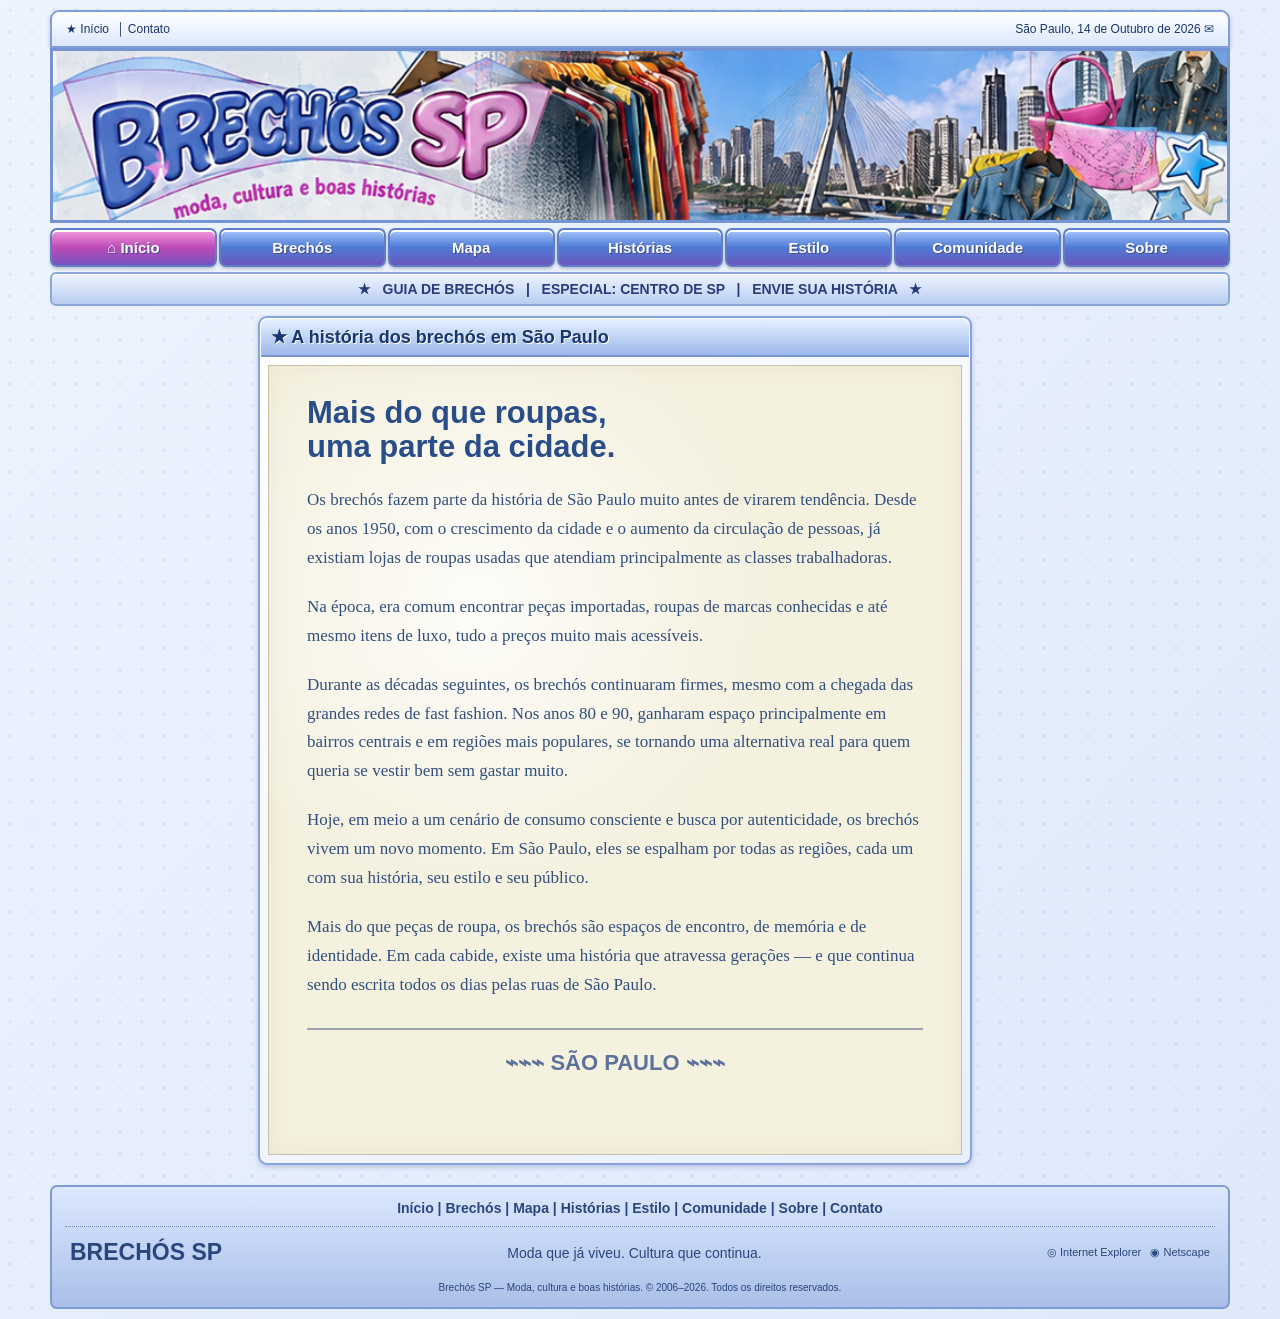
==== index.html @ 0e1aa6ec "Primeiro commit" ====
<!DOCTYPE html>
<html lang="pt-BR">
<head>
    <meta charset="UTF-8">
    <meta name="viewport" content="width=device-width, initial-scale=1.0">
    <title>Brechós SP — Moda, cultura e boas histórias</title>
    <link rel="stylesheet" href="style.css">
</head>
<body>

<div class="topbar">
    <div>★ Início</div>
    <div>│ Contato</div>
    <span>São Paulo, 14 de Outubro de 2026 ✉</span>
</div>

<header class="header">
    <!--<div class="logo-area">
        <div class="logo">BRECHÓS <strong>SP</strong></div>
        <div class="tagline">moda, cultura e boas histórias</div>
    </div>

    <div class="header-photo">
        <div class="city-silhouette">SÃO PAULO</div>
    </div>-->
    <img src="img/header.png" alt="" srcset="">
</header>

<nav class="main-nav">
    <a class="active" href="#">⌂ Início</a>
    <a href="#">Brechós</a>
    <a href="mapa.html">Mapa</a>
    <a href="historias.html">Histórias</a>
    <a href="#">Estilo</a>
    <a href="#">Comunidade</a>
    <a href="#">Sobre</a>
</nav>

<div class="announcement">
    ★ &nbsp; GUIA DE BRECHÓS &nbsp; | &nbsp;
    ESPECIAL: CENTRO DE SP &nbsp; | &nbsp;
    ENVIE SUA HISTÓRIA &nbsp; ★
</div>

<main class="layout">

    <aside class="left-column"></aside>

    <section class="center-column">

        <article class="history box">
            <h2>★ A história dos brechós em São Paulo</h2>

            <div class="paper">
                <h1>Mais do que roupas,<br>uma parte da cidade.</h1>

                <p>
                    Os brechós fazem parte da história de São Paulo muito antes
                    de virarem tendência. Desde os anos 1950, com o crescimento
                    da cidade e o aumento da circulação de pessoas, já existiam
                    lojas de roupas usadas que atendiam principalmente as classes
                    trabalhadoras.
                </p>

                <p>
                    Na época, era comum encontrar peças importadas, roupas de
                    marcas conhecidas e até mesmo itens de luxo, tudo a preços
                    muito mais acessíveis.
                </p>

                <p>
                    Durante as décadas seguintes, os brechós continuaram firmes,
                    mesmo com a chegada das grandes redes de fast fashion. Nos
                    anos 80 e 90, ganharam espaço principalmente em bairros
                    centrais e em regiões mais populares, se tornando uma
                    alternativa real para quem queria se vestir bem sem gastar
                    muito.
                </p>

                <p>
                    Hoje, em meio a um cenário de consumo consciente e busca por
                    autenticidade, os brechós vivem um novo momento. Em São Paulo,
                    eles se espalham por todas as regiões, cada um com sua história,
                    seu estilo e seu público.
                </p>

                <p>
                    Mais do que peças de roupa, os brechós são espaços de encontro,
                    de memória e de identidade. Em cada cabide, existe uma história
                    que atravessa gerações — e que continua sendo escrita todos os
                    dias pelas ruas de São Paulo.
                </p>

                <div class="city-doodle">⌁⌁⌁ SÃO PAULO ⌁⌁⌁</div>
            </div>
        </article>

    </section>

    <aside class="right-column"> </aside>

</main>

<footer>
    <nav>
        <a href="#">Início</a> |
        <a href="#">Brechós</a> |
        <a href="#">Mapa</a> |
        <a href="#">Histórias</a> |
        <a href="#">Estilo</a> |
        <a href="#">Comunidade</a> |
        <a href="#">Sobre</a> |
        <a href="#">Contato</a>
    </nav>

    <div class="footer-content">
        <div class="footer-logo">BRECHÓS SP</div>
        <p>Moda que já viveu. Cultura que continua.</p>
        <div class="browser-badges">◎ Internet Explorer &nbsp; ◉ Netscape</div>
    </div>

    <small>Brechós SP — Moda, cultura e boas histórias. © 2006–2026. Todos os direitos reservados.</small>
</footer>

</body>
</html>
---- style.css ----
* {
    box-sizing: border-box;
}

body {
    padding-top: 10px;
    padding-bottom: 10px;
    margin: 0;
    font-family: Arial, Helvetica, sans-serif;
    color: #19366f;
    background:
        radial-gradient(circle at 10px 10px, rgba(80, 120, 190, .12) 1px, transparent 2px) 0 0 / 22px 22px,
        linear-gradient(135deg, #eef4ff, #dfe9fa);
    font-size: 14px;
}

a {
    color: inherit;
    text-decoration: none;
}

.topbar {
    max-width: 1180px;
    margin: 0 auto;
    min-height: 38px;
    padding: 8px 14px;
    display: flex;
    align-items: center;
    gap: 8px;
    border: 2px solid #7f9edb;
    border-radius: 9px 9px 0 0;
    background: linear-gradient(#ffffff, #dce8ff);
    box-shadow: inset 0 1px white, 0 2px 4px rgba(30, 50, 100, .25);
    font-size: 12px;
}

.topbar span {
    margin-left: auto;
}

.header {
    max-width: 1180px;
    height: 175px;
    margin: 0 auto;
    display: flex;
    overflow: hidden;
    position: relative;
    border: 3px solid #7594d4;
    background: linear-gradient(110deg, #ffffff, #c7d8fa 55%, #9ab6ed);
    box-shadow: inset 0 0 12px rgba(255,255,255,.9);
}

.logo-area {
    width: 48%;
    padding: 28px 18px;
    position: relative;
    z-index: 2;
}

.logo {
    display: inline-block;
    padding: 8px 16px;
    transform: rotate(-2deg);
    border: 4px solid #315aab;
    border-radius: 25px;
    color: #fff;
    font-size: clamp(36px, 5vw, 64px);
    font-weight: 900;
    letter-spacing: -4px;
    text-shadow: 3px 3px #6d2f9d, -1px -1px #fff;
    background: linear-gradient(#8eb4ff, #3859ba 55%, #7750c6);
    box-shadow: inset 0 3px 4px #fff, 5px 6px 0 rgba(67, 74, 145, .25);
}

.logo strong {
    color: #ffb5ed;
}

.tagline {
    margin: 12px 0 0 75px;
    color: #a12f8c;
    font-size: 18px;
    font-weight: bold;
    text-shadow: 1px 1px white;
}

.header-photo {
    flex: 1;
    position: relative;
    overflow: hidden;
    background:
        linear-gradient(90deg, rgba(255,255,255,.2), rgba(0,0,0,.05)),
        url("https://images.unsplash.com/photo-1542314831-068cd1dbfeeb?auto=format&fit=crop&w=1200&q=80") center/cover;
}

header img{
    object-fit: cover;
    width: 100%;
    height: 100%;
}

.header-photo::after {
    content: "";
    position: absolute;
    inset: 0;
    background: linear-gradient(90deg, rgba(219,232,255,.15), transparent);
}

.city-silhouette {
    position: absolute;
    right: 18px;
    bottom: 8px;
    color: rgba(25, 54, 111, .65);
    font-size: 28px;
    font-weight: 900;
    z-index: 2;
}

.main-nav {
    max-width: 1180px;
    margin: 5px auto 0;
    display: grid;
    grid-template-columns: repeat(7, 1fr);
    gap: 2px;
}

.main-nav a,
button {
    border: 2px solid #607ec8;
    border-radius: 7px;
    padding: 9px 5px;
    text-align: center;
    color: white;
    font-weight: bold;
    font-size: 15px;
    text-shadow: 1px 1px #40528c;
    cursor: pointer;
    background: linear-gradient(#a8c8ff, #4f79d4 50%, #6b57bf);
    box-shadow: inset 0 2px white, 0 2px 3px rgba(0,0,0,.2);
}

.main-nav a:hover,
.main-nav .active {
    background: linear-gradient(#f49ce0, #bd4ab6 50%, #7452c1);
}

.announcement {
    max-width: 1180px;
    margin: 5px auto 10px;
    padding: 7px;
    text-align: center;
    border: 2px solid #8ca6dd;
    border-radius: 6px;
    background: linear-gradient(#eef4ff, #b9cdf2);
    font-weight: bold;
    color: #283d79;
    box-shadow: inset 0 1px white;
}

.layout {
    max-width: 1180px;
    margin: auto;
    display: grid;
    grid-template-columns: 200px minmax(0, 1fr) 250px;
    gap: 8px;
}

.box {
    margin-bottom: 8px;
    padding: 7px;
    border: 2px solid #86a3dc;
    border-radius: 9px;
    background: linear-gradient(145deg, #fff, #e7efff);
    box-shadow: inset 0 1px white, 0 2px 5px rgba(45, 68, 130, .25);
}

.box h2 {
    margin: -7px -7px 8px;
    padding: 7px 10px;
    border-radius: 7px 7px 0 0;
    border-bottom: 2px solid #7894d2;
    color: #19366f;
    font-size: 18px;
    background: linear-gradient(#e6f0ff, #9db8ec);
    text-shadow: 1px 1px white;
}

.category-list,
.neighborhoods {
    list-style: none;
    margin: 0;
    padding: 0;
}

.category-list li {
    padding: 8px 5px;
    border-bottom: 1px dotted #94a9d2;
    cursor: pointer;
}

.category-list li:hover {
    background: #f3dfff;
}

.box img {
    display: block;
    width: 100%;
    height: 115px;
    object-fit: cover;
    border: 2px solid #7893c7;
}

.box h3 {
    margin: 8px 3px 5px;
    font-size: 15px;
}

.text-link {
    color: #773caa;
    font-weight: bold;
}

.poll label {
    display: block;
    margin: 9px 3px;
}

.poll button,
.newsletter button,
.find-box button,
.map-box button {
    width: 100%;
    margin-top: 6px;
}

.visitor {
    text-align: center;
    padding: 13px;
    border: 2px solid #7896d3;
    border-radius: 9px;
    background: linear-gradient(#f7fbff, #c9dafa);
    box-shadow: inset 0 1px white;
}

.visitor strong {
    letter-spacing: 5px;
    font-size: 18px;
}

.history {
    padding: 8px;
}

.history h2 {
    margin-bottom: 8px;
}

.paper {
    min-height: 790px;
    padding: 30px 38px;
    border: 1px solid #c6c2a9;
    background:
        radial-gradient(circle at 30% 30%, rgba(255,255,255,.8), transparent 40%),
        #f5f1df;
    color: #314f7e;
    box-shadow: inset 0 0 25px rgba(110, 100, 65, .08);
}

.paper h1 {
    margin: 0 0 22px;
    color: #294d89;
    font-size: 31px;
    line-height: 1.1;
}

.paper p {
    margin: 0 0 20px;
    font-family: Georgia, "Times New Roman", serif;
    font-size: 17px;
    line-height: 1.7;
}

.city-doodle {
    margin-top: 28px;
    padding-top: 20px;
    border-top: 2px solid #9ba4af;
    text-align: center;
    font-weight: bold;
    font-size: 22px;
    color: #5c719b;
}

.fake-map {
    height: 150px;
    position: relative;
    overflow: hidden;
    border: 2px solid #9aadd4;
    background:
        linear-gradient(35deg, transparent 48%, #bdc9dc 49%, #bdc9dc 51%, transparent 52%) 0 0/70px 55px,
        linear-gradient(125deg, transparent 48%, #c9d3e2 49%, #c9d3e2 51%, transparent 52%) 0 0/85px 75px,
        #e6e8e3;
}

.map-label {
    position: absolute;
    right: 10px;
    bottom: 8px;
    font-size: 18px;
    font-weight: bold;
    color: #777;
}

.pin {
    position: absolute;
    color: #e24475;
    font-size: 25px;
    text-shadow: 1px 1px white;
}

.p1 { left: 20%; top: 25%; }
.p2 { left: 43%; top: 50%; color: #4b68d2; }
.p3 { left: 62%; top: 25%; color: #e59d2f; }
.p4 { left: 73%; top: 63%; color: #7b4fb1; }
.p5 { left: 31%; top: 70%; color: #4c9b72; }

.neighborhoods li {
    padding: 5px 2px;
    border-bottom: 1px dotted #9aabd0;
}

.neighborhoods b {
    float: right;
}

.find-box img {
    height: 145px;
}

.find-box strong {
    display: block;
    margin-top: 6px;
    color: #7b318e;
    font-size: 17px;
}

.find-box p {
    margin: 4px 0;
}

.newsletter input {
    width: 100%;
    padding: 9px;
    border: 2px inset #b6c5df;
    border-radius: 5px;
    margin: 4px 0;
}

.sp-card {
    min-height: 150px;
    margin-bottom: 8px;
    padding: 18px;
    border: 3px solid #6c7fc4;
    border-radius: 10px;
    color: white;
    background:
        linear-gradient(rgba(67,74,160,.3), rgba(61,44,132,.7)),
        url("https://images.unsplash.com/photo-1483729558449-99ef09a8c325?auto=format&fit=crop&w=500&q=80") center/cover;
    box-shadow: inset 0 0 15px rgba(255,255,255,.4);
}

.sp-card strong {
    display: block;
    font-size: 34px;
    text-shadow: 2px 2px #4b3b8e;
}

.sp-card span {
    display: block;
    margin-top: 18px;
    font-size: 19px;
    font-weight: bold;
    text-align: right;
    text-shadow: 2px 2px #4b3b8e;
}

footer {
    max-width: 1180px;
    margin: 12px auto 0;
    padding: 13px;
    text-align: center;
    border: 2px solid #7e9bd6;
    border-radius: 7px;
    background: linear-gradient(#dce8ff, #aabfe9);
    color: #2a467e;
}

footer nav {
    padding-bottom: 10px;
    border-bottom: 1px dotted #6c84b5;
    font-weight: bold;
}

footer nav a:hover {
    color: #9a318e;
}

.footer-content {
    display: flex;
    align-items: center;
    justify-content: space-between;
    padding: 12px 5px;
}

.footer-logo {
    font-size: 23px;
    font-weight: 900;
}

.footer-content p {
    margin: 0;
}

.browser-badges {
    font-size: 11px;
}

footer small {
    font-size: 10px;
}

@media (max-width: 900px) {
    .layout {
        grid-template-columns: 175px minmax(0, 1fr);
    }

    .right-column {
        grid-column: 1 / -1;
        display: grid;
        grid-template-columns: repeat(2, 1fr);
        gap: 8px;
    }

    .right-column .box,
    .sp-card {
        margin-bottom: 0;
    }

    .header {
        height: 145px;
    }

    .logo-area {
        width: 52%;
    }
}

@media (max-width: 650px) {
    body {
        font-size: 13px;
    }

    .topbar {
        flex-wrap: wrap;
    }

    .topbar span {
        width: 100%;
        margin-left: 0;
    }

    .header {
        height: 120px;
    }

    .logo {
        font-size: 34px;
    }

    .tagline {
        margin-left: 20px;
        font-size: 12px;
    }

    .main-nav {
        grid-template-columns: repeat(2, 1fr);
    }

    .announcement {
        font-size: 11px;
    }

    .layout {
        grid-template-columns: 1fr;
    }

    .left-column,
    .right-column {
        grid-column: auto;
    }

    .left-column {
        order: 2;
    }

    .center-column {
        order: 1;
    }

    .right-column {
        order: 3;
        display: block;
    }

    .paper {
        padding: 20px;
        min-height: auto;
    }

    .paper h1 {
        font-size: 26px;
    }

    .paper p {
        font-size: 15px;
    }

    .footer-content {
        flex-direction: column;
        gap: 8px;
    }
}

/* Estilos específicos da página Histórias (complementa style.css) */

.stories-container {
    max-width: 1180px;
    margin: 26px auto 40px;
    padding: 0 115px;
}

.stories-list {
    display: flex;
    flex-direction: column;
    gap: 38px;
}

.story-card {
    display: flex;
    align-items: stretch;
    gap: 24px;
}

.story-thumb {
    width: 155px;
    height: 155px;
    flex-shrink: 0;
    display: block;
    background-color: #d92b2b;
    border: 2px solid #9e1b1b;
    border-radius: 4px;
    box-shadow: 0 2px 5px rgba(25, 54, 111, 0.18);
    transition: transform 0.15s ease, filter 0.15s ease;
}

.story-thumb:hover {
    transform: translateY(-2px);
    filter: brightness(1.06);
}

.story-info {
    display: flex;
    flex-direction: column;
    justify-content: space-between;
    padding: 2px 0;
    font-family: Georgia, "Times New Roman", serif;
    color: #111111;
}

.story-shop {
    font-size: 15px;
    line-height: 1.3;
}

.story-title {
    margin: 0;
    font-size: 25px;
    font-weight: normal;
    line-height: 1.25;
}

.story-title a:hover {
    text-decoration: underline;
    color: #19366f;
}

.story-author {
    font-size: 14px;
    line-height: 1.3;
}

@media (max-width: 900px) {
    .stories-container {
        padding: 0 24px;
    }
}

@media (max-width: 650px) {
    .stories-container {
        margin: 18px auto 28px;
        padding: 0 12px;
    }

    .stories-list {
        gap: 24px;
    }

    .story-card {
        gap: 14px;
    }

    .story-thumb {
        width: 110px;
        height: 110px;
    }

    .story-title {
        font-size: 20px;
    }
}

/* Estilos específicos da página de leitura da história (complementa style.css) */

.story-detail-layout {
    max-width: 1180px;
    margin: 0 auto 24px;
    display: grid;
    grid-template-columns: 165px minmax(0, 1fr) 165px;
    gap: 8px;
}

.story-detail-layout .history.box {
    margin-bottom: 0;
}

/* Container bege externo sem altura fixa para crescer conforme o texto */
.story-paper {
    min-height: 0;
    height: auto;
    padding: 18px 22px 24px;
    display: flex;
    align-items: flex-start;
    gap: 14px;
    background: #f5f1df;
    border: 1px solid #c6c2a9;
}

.story-badge-col {
    flex-shrink: 0;
    padding-top: 2px;
}

/* Quadrado vermelho (ou suporte para <img> caso queira inserir foto depois) */
.brecho-badge {
    width: 96px;
    height: 96px;
    background-color: #d92b2b;
    border: 2px solid #9e1b1b;
    border-radius: 4px;
    box-shadow: 0 2px 5px rgba(25, 54, 111, 0.18);
    overflow: hidden;
}

.brecho-badge img {
    width: 100%;
    height: 100%;
    object-fit: cover;
    border: 0;
    display: block;
}

/* Folha interna cinza-claro totalmente flexível na vertical */
.story-sheet {
    flex: 1;
    min-width: 0;
    height: auto;
    padding: 22px 28px 34px;
    background: linear-gradient(180deg, #f1f2f5 0%, #e4e6eb 100%);
    border: 1px solid #7f8794;
    border-radius: 0 10px 10px 10px;
    box-shadow: 2px 2px 6px rgba(35, 50, 80, 0.18);
    color: #5b729c;
}

.story-sheet h1 {
    margin: 0 0 18px;
    font-family: Georgia, "Times New Roman", serif;
    font-size: 32px;
    font-weight: normal;
    line-height: 1.15;
    color: #556f9e;
}

.story-sheet p {
    margin: 0 0 18px;
    font-family: Georgia, "Times New Roman", serif;
    font-size: 16px;
    line-height: 1.55;
    color: #5b729c;
    overflow-wrap: break-word;
}

.story-sheet p:last-child {
    margin-bottom: 0;
}

@media (max-width: 900px) {
    .story-detail-layout {
        grid-template-columns: 1fr;
        padding: 0 10px;
    }

    .story-detail-layout .left-column,
    .story-detail-layout .right-column {
        display: none;
    }
}

@media (max-width: 650px) {
    .story-paper {
        flex-direction: column;
        padding: 14px;
        gap: 12px;
    }

    .brecho-badge {
        width: 78px;
        height: 78px;
    }

    .story-sheet {
        width: 100%;
        padding: 16px 18px 22px;
        border-radius: 8px;
    }

    .story-sheet h1 {
        font-size: 25px;
    }

    .story-sheet p {
        font-size: 15px;
    }
}

.story-sheet img {
    display: block;
    width: auto;
    height: auto;
    max-width: 100%;
    margin: 20px auto;
    border-radius: 4px;
}
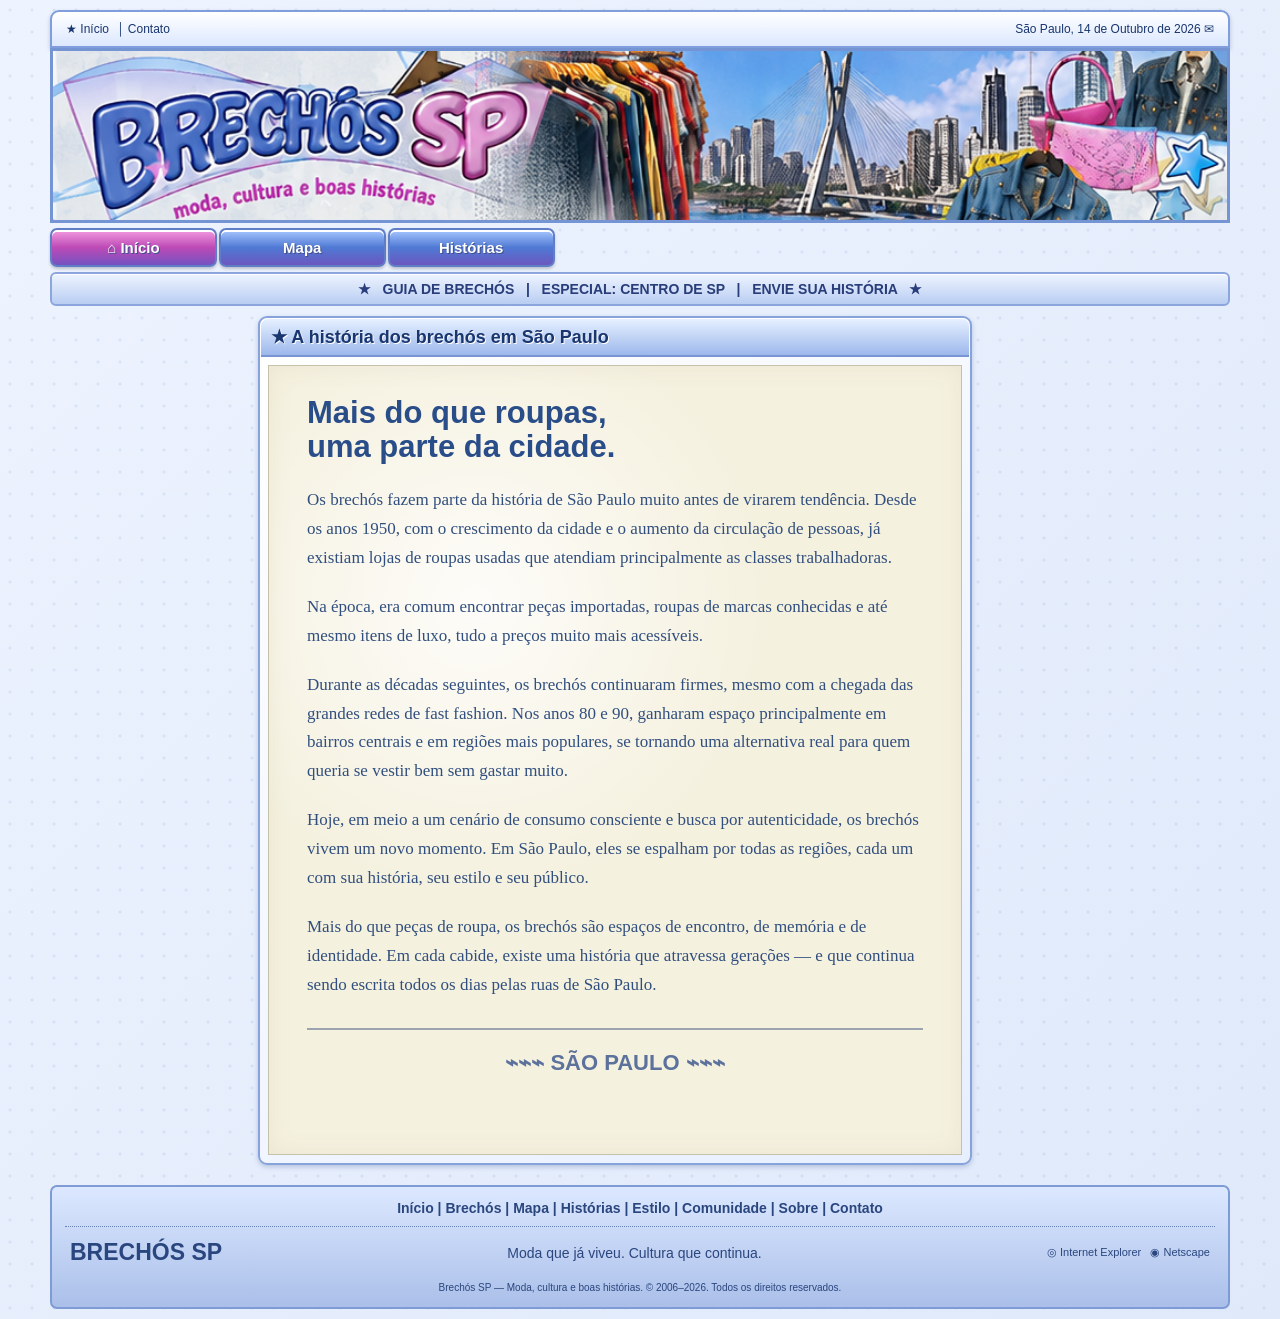
==== commit 2ee034c9: "botoes corrigidos" ====
--- a/index.html
+++ b/index.html
@@ -28,12 +28,8 @@
 
 <nav class="main-nav">
     <a class="active" href="#">⌂ Início</a>
-    <a href="#">Brechós</a>
     <a href="mapa.html">Mapa</a>
     <a href="historias.html">Histórias</a>
-    <a href="#">Estilo</a>
-    <a href="#">Comunidade</a>
-    <a href="#">Sobre</a>
 </nav>
 
 <div class="announcement">
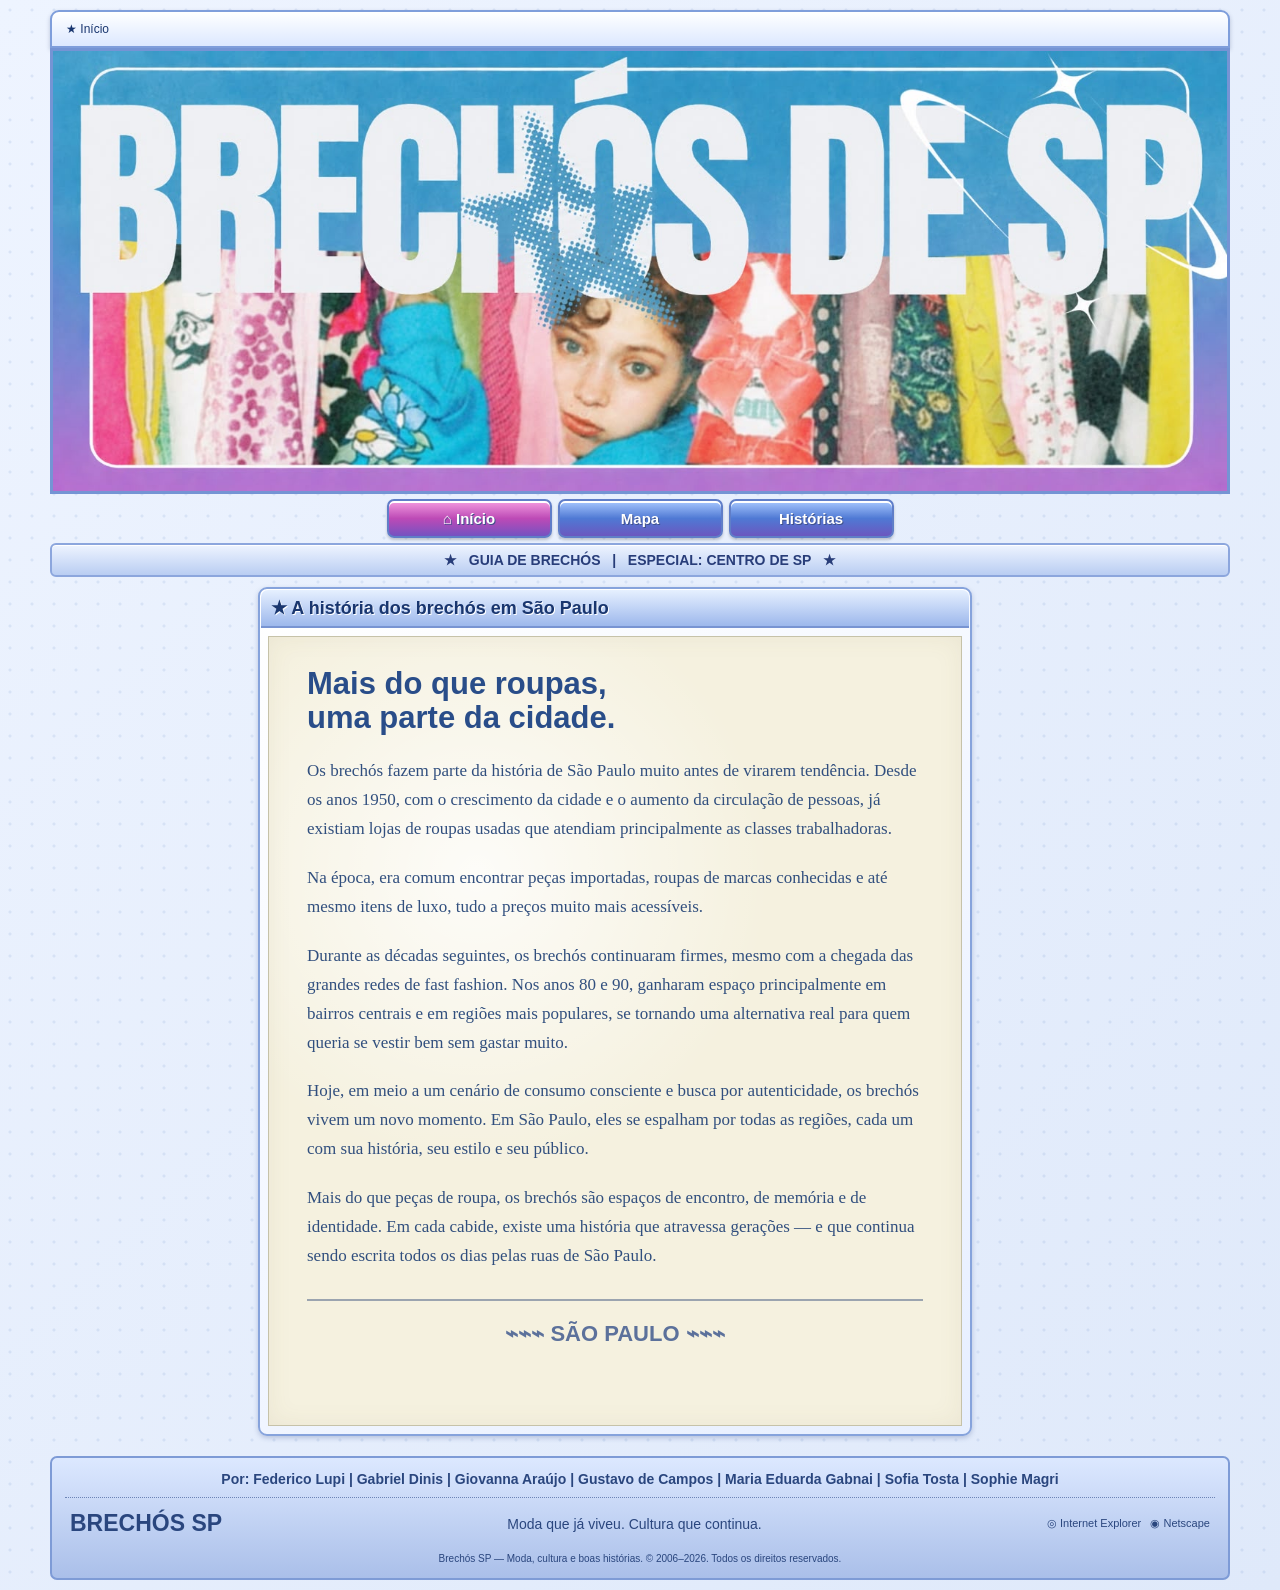
==== commit c9dac84d: "historias adicionadas" ====
--- a/index.html
+++ b/index.html
@@ -4,14 +4,13 @@
     <meta charset="UTF-8">
     <meta name="viewport" content="width=device-width, initial-scale=1.0">
     <title>Brechós SP — Moda, cultura e boas histórias</title>
+    <link rel="icon" type="image/png" href="img/icon.png">
     <link rel="stylesheet" href="style.css">
 </head>
 <body>
 
 <div class="topbar">
     <div>★ Início</div>
-    <div>│ Contato</div>
-    <span>São Paulo, 14 de Outubro de 2026 ✉</span>
 </div>
 
 <header class="header">
@@ -23,7 +22,7 @@
     <div class="header-photo">
         <div class="city-silhouette">SÃO PAULO</div>
     </div>-->
-    <img src="img/header.png" alt="" srcset="">
+    <img src="img/headerq.jpeg" alt="" srcset="">
 </header>
 
 <nav class="main-nav">
@@ -34,8 +33,7 @@
 
 <div class="announcement">
     ★ &nbsp; GUIA DE BRECHÓS &nbsp; | &nbsp;
-    ESPECIAL: CENTRO DE SP &nbsp; | &nbsp;
-    ENVIE SUA HISTÓRIA &nbsp; ★
+    ESPECIAL: CENTRO DE SP &nbsp; ★
 </div>
 
 <main class="layout">
@@ -99,14 +97,14 @@
 
 <footer>
     <nav>
-        <a href="#">Início</a> |
-        <a href="#">Brechós</a> |
-        <a href="#">Mapa</a> |
-        <a href="#">Histórias</a> |
-        <a href="#">Estilo</a> |
-        <a href="#">Comunidade</a> |
-        <a href="#">Sobre</a> |
-        <a href="#">Contato</a>
+        <a href="#">Por: </a>
+        <a href="#">Federico Lupi</a> |
+        <a href="#">Gabriel Dinis</a> |
+        <a href="#">Giovanna Araújo</a> |
+        <a href="#">Gustavo de Campos</a> |
+        <a href="#">Maria Eduarda Gabnai</a> |
+        <a href="#">Sofia Tosta</a> |
+        <a href="#">Sophie Magri</a>
     </nav>
 
     <div class="footer-content">
--- a/style.css
+++ b/style.css
@@ -40,9 +40,9 @@
 
 .header {
     max-width: 1180px;
-    height: 175px;
+    height: auto;
     margin: 0 auto;
-    display: flex;
+    display: block;
     overflow: hidden;
     position: relative;
     border: 3px solid #7594d4;
@@ -93,10 +93,10 @@
         url("https://images.unsplash.com/photo-1542314831-068cd1dbfeeb?auto=format&fit=crop&w=1200&q=80") center/cover;
 }
 
-header img{
-    object-fit: cover;
+header img {
+    display: block;
     width: 100%;
-    height: 100%;
+    height: auto;
 }
 
 .header-photo::after {
@@ -119,9 +119,13 @@
 .main-nav {
     max-width: 1180px;
     margin: 5px auto 0;
-    display: grid;
-    grid-template-columns: repeat(7, 1fr);
-    gap: 2px;
+    display: flex;
+    justify-content: center;
+    gap: 6px;
+}
+
+.main-nav a {
+    min-width: 165px;
 }
 
 .main-nav a,
@@ -446,7 +450,7 @@
     }
 
     .header {
-        height: 145px;
+        height: auto;
     }
 
     .logo-area {
@@ -469,7 +473,7 @@
     }
 
     .header {
-        height: 120px;
+        height: auto;
     }
 
     .logo {
@@ -541,13 +545,57 @@
 .stories-list {
     display: flex;
     flex-direction: column;
-    gap: 38px;
+    gap: 18px;
+}
+
+
+.story-figure {
+    margin: 22px auto;
+    text-align: center;
+}
+
+.story-figure img {
+    display: block;
+    width: auto;
+    height: auto;
+    max-width: 100%;
+    margin: 0 auto 6px;
+    border-radius: 4px;
+}
+
+.story-figure figcaption {
+    font-family: Arial, Helvetica, sans-serif;
+    font-size: 12px;
+    font-style: italic;
+    color: #6b7fa3;
+    line-height: 1.4;
+}
+
+.story-byline {
+    margin: -8px 0 20px;
+    padding-bottom: 10px;
+    border-bottom: 1px dotted #8a99b5;
+    font-family: Arial, Helvetica, sans-serif;
+    font-size: 13px;
+    color: #63789e;
 }
 
 .story-card {
     display: flex;
     align-items: stretch;
-    gap: 24px;
+    gap: 22px;
+    padding: 14px;
+    border: 2px solid #86a3dc;
+    border-radius: 9px;
+    background: linear-gradient(145deg, #ffffff, #e7efff);
+    box-shadow: inset 0 1px #ffffff, 0 2px 5px rgba(45, 68, 130, 0.25);
+    transition: transform 0.15s ease, box-shadow 0.15s ease, border-color 0.15s ease;
+}
+
+.story-card:hover {
+    transform: translateY(-2px);
+    border-color: #607ec8;
+    box-shadow: inset 0 1px #ffffff, 0 5px 12px rgba(45, 68, 130, 0.32);
 }
 
 .story-thumb {
@@ -555,11 +603,19 @@
     height: 155px;
     flex-shrink: 0;
     display: block;
+    overflow: hidden;
     background-color: #d92b2b;
-    border: 2px solid #9e1b1b;
+    border: 2px solid #753fdb;
     border-radius: 4px;
     box-shadow: 0 2px 5px rgba(25, 54, 111, 0.18);
     transition: transform 0.15s ease, filter 0.15s ease;
+}
+
+.story-thumb img {
+    display: block;
+    width: 100%;
+    height: 100%;
+    object-fit: cover;
 }
 
 .story-thumb:hover {
@@ -637,6 +693,15 @@
     grid-template-columns: 165px minmax(0, 1fr) 165px;
     gap: 8px;
 }
+
+
+.ig-embed-wrapper {
+    display: flex;
+    justify-content: center;
+    margin: 22px auto;
+}
+
+
 
 .story-detail-layout .history.box {
     margin-bottom: 0;
@@ -759,4 +824,92 @@
     max-width: 100%;
     margin: 20px auto;
     border-radius: 4px;
+}
+/* ==========================================================================
+   Estilos específicos da página Mapa (unificados no style.css)
+   ========================================================================== */
+
+.map-layout {
+    max-width: 1180px;
+    margin: 0 auto;
+    display: grid;
+    grid-template-columns: minmax(0, 1fr) 300px;
+    gap: 10px;
+}
+
+.map-layout .left-column {
+    display: none;
+}
+
+.map-panel {
+    padding: 7px;
+    border: 2px solid #83a4e2;
+    border-radius: 9px;
+    background: linear-gradient(145deg, #fff, #e8f0ff);
+    box-shadow: inset 0 1px #fff, 0 2px 5px rgba(45, 68, 130, .25);
+}
+
+.panel-header {
+    margin: -7px -7px 8px;
+    padding: 8px 10px;
+    border-radius: 7px 7px 0 0;
+    border-bottom: 2px solid #7695d1;
+    background: linear-gradient(#e6f0ff, #9db9ef);
+    color: #173d85;
+    text-shadow: 1px 1px #fff;
+    display: flex;
+    align-items: center;
+    gap: 10px;
+}
+
+.panel-header h1 {
+    margin: 0;
+    font-size: 20px;
+    flex: 1;
+}
+
+.map-wrapper {
+    border: 2px solid #8ba6d8;
+    overflow: hidden;
+    background: #dbe4d5;
+}
+
+.map-wrapper img {
+    display: block;
+    width: 100%;
+    height: auto;
+}
+
+.map-tip {
+    margin-top: 5px;
+    padding: 7px 10px;
+    border: 1px solid #94ace0;
+    border-radius: 5px;
+    background: #e6edff;
+    color: #465da0;
+    font-size: 12px;
+}
+
+.map-info-content img {
+    width: 100%;
+    height: 200px;
+    object-fit: cover;
+    border-radius: 5px;
+}
+
+@media (max-width: 900px) {
+    .map-layout {
+        grid-template-columns: 1fr;
+    }
+
+    .map-layout .right-column {
+        grid-column: auto;
+        display: block;
+    }
+}
+
+@media (max-width: 700px) {
+    .map-layout {
+        width: calc(100% - 12px);
+    }
 }
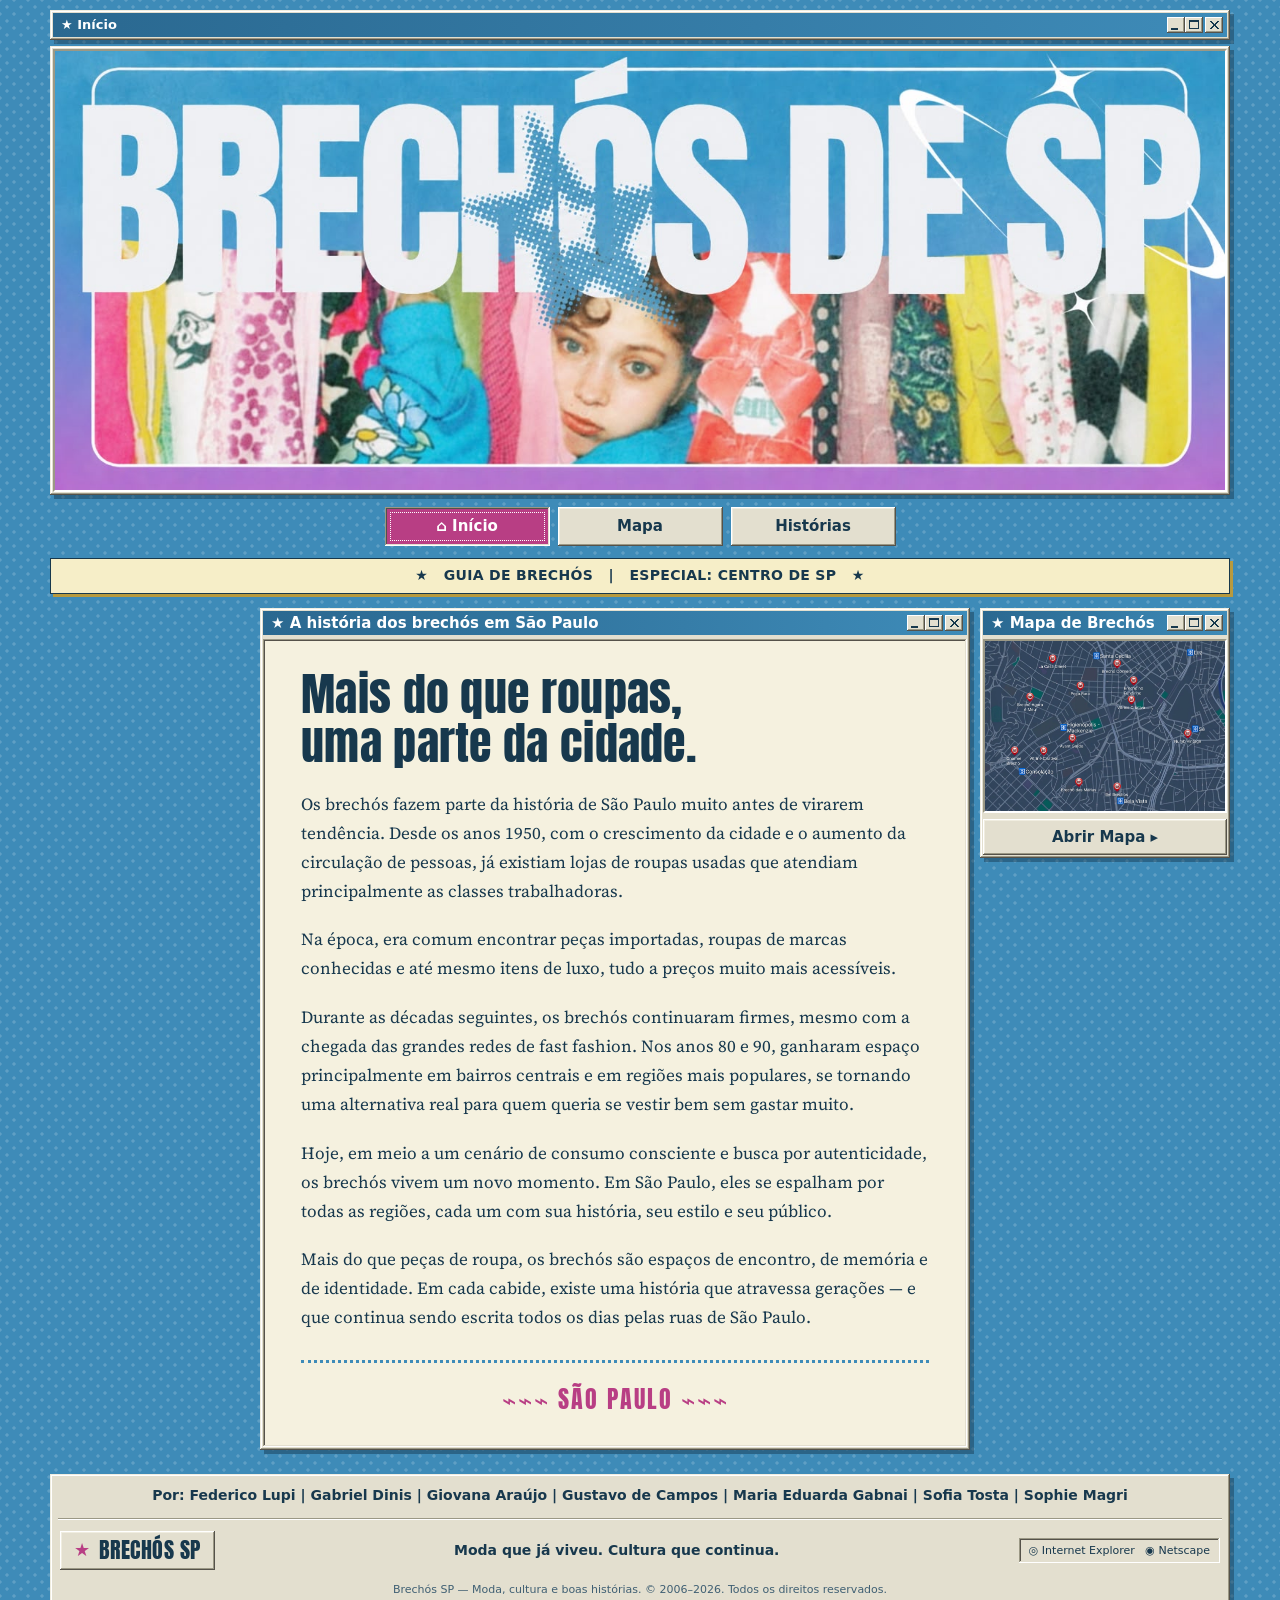
==== commit 57a71948: "identidade visual" ====
--- a/index.html
+++ b/index.html
@@ -91,7 +91,19 @@
 
     </section>
 
-    <aside class="right-column"> </aside>
+    <aside class="right-column">
+
+        <div class="box map-box">
+            <h2>★ Mapa de Brechós</h2>
+            <a href="mapa.html" class="map-preview-link">
+                <img src="img/Group 2.png" alt="Mapa de Brechós em São Paulo">
+            </a>
+            <a href="mapa.html">
+                <button type="button">Abrir Mapa ▸</button>
+            </a>
+        </div>
+
+    </aside>
 
 </main>
 
@@ -100,7 +112,7 @@
         <a href="#">Por: </a>
         <a href="#">Federico Lupi</a> |
         <a href="#">Gabriel Dinis</a> |
-        <a href="#">Giovanna Araújo</a> |
+        <a href="#">Giovana Araújo</a> |
         <a href="#">Gustavo de Campos</a> |
         <a href="#">Maria Eduarda Gabnai</a> |
         <a href="#">Sofia Tosta</a> |
--- a/style.css
+++ b/style.css
@@ -1,17 +1,87 @@
+/* ==========================================================================
+   BRECHÓS SP — identidade visual
+   Conceito: uma área de trabalho de Windows 98 / Orkut sobre o azul da marca.
+   Cada caixa é uma "janela"; o pontilhado do fundo vem da estrela em meio-tom
+   do cabeçalho. Nenhuma classe ou estrutura de HTML foi alterada.
+   ========================================================================== */
+
+@import url("https://fonts.googleapis.com/css2?family=Anton&family=Source+Serif+4:ital,opsz,wght@0,8..60,400;0,8..60,600;1,8..60,400&display=swap");
+
+/* --------------------------------------------------------------------------
+   1. Tokens
+   -------------------------------------------------------------------------- */
+:root {
+    /* Cores da marca */
+    --blue: #3E8BB8;
+    --magenta: #B83E84;
+    --green: #82B83E;
+    --red: #B83E50;
+    --yellow: #B89A3E;
+
+    /* Tons de apoio, derivados da marca (texto e estados com contraste bom) */
+    --blue-dark: #2A6890;
+    --magenta-dark: #8F2D66;
+    --red-dark: #8E2E3D;
+    --yellow-soft: #F6EEC8;
+    --yellow-ink: #6F5A17;
+
+    /* Neutros: branco, creme e a "cor de janela" (um cinza quente) */
+    --white: #FFFFFF;
+    --cream: #F5F1DF;
+    --face: #E3DFCF;
+    --face-light: #F0EDE0;
+    --shadow: #9B9885;
+    --dark: #55524A;
+    --ink: #17384D;
+    --ink-soft: #3F5F73;
+
+    /* Barra de título (muda de cor em hover nos cartões) */
+    --bar-a: var(--blue-dark);
+    --bar-b: var(--blue);
+
+    /* Relevos estilo Windows 98 */
+    --raised: inset -1px -1px var(--dark), inset 1px 1px var(--white),
+              inset -2px -2px var(--shadow), inset 2px 2px var(--face-light);
+    --sunken: inset -1px -1px var(--white), inset 1px 1px var(--shadow),
+              inset -2px -2px var(--face), inset 2px 2px var(--dark);
+    --frame: inset -1px -1px var(--dark), inset 1px 1px var(--face-light),
+             inset -2px -2px var(--shadow), inset 2px 2px var(--white);
+    --drop: 4px 4px 0 rgba(12, 38, 56, .38);
+
+    /* Fontes */
+    --font-ui: Tahoma, Verdana, "DejaVu Sans", sans-serif;
+    --font-display: "Anton", Impact, "Arial Narrow", sans-serif;
+    --font-read: "Source Serif 4", Georgia, "Times New Roman", serif;
+
+    /* Botões de janela (minimizar, maximizar, fechar) e mãozinha em pixel art */
+    --win-buttons: url("data:image/svg+xml,%3Csvg xmlns='http://www.w3.org/2000/svg' width='56' height='16' shape-rendering='crispEdges'%3E%3Cg transform='translate(0 0)'%3E%3Crect width='18' height='16' fill='%23E3DFCF'/%3E%3Cpath d='M0 0h18v1H0zM0 0h1v16H0z' fill='%23FFFFFF'/%3E%3Cpath d='M0 15h18v1H0zM17 0h1v16h-1z' fill='%2355524A'/%3E%3Cpath d='M1 14h16v1H1zM16 1h1v14h-1z' fill='%239B9885'/%3E%3Crect x='4' y='11' width='7' height='2' fill='%2317384D'/%3E%3C/g%3E%3Cg transform='translate(18 0)'%3E%3Crect width='18' height='16' fill='%23E3DFCF'/%3E%3Cpath d='M0 0h18v1H0zM0 0h1v16H0z' fill='%23FFFFFF'/%3E%3Cpath d='M0 15h18v1H0zM17 0h1v16h-1z' fill='%2355524A'/%3E%3Cpath d='M1 14h16v1H1zM16 1h1v14h-1z' fill='%239B9885'/%3E%3Cpath d='M4 3h10v2H4z' fill='%2317384D'/%3E%3Cpath d='M4 5h1v7H4zM13 5h1v7h-1zM4 11h10v1H4z' fill='%2317384D'/%3E%3C/g%3E%3Cg transform='translate(38 0)'%3E%3Crect width='18' height='16' fill='%23E3DFCF'/%3E%3Cpath d='M0 0h18v1H0zM0 0h1v16H0z' fill='%23FFFFFF'/%3E%3Cpath d='M0 15h18v1H0zM17 0h1v16h-1z' fill='%2355524A'/%3E%3Cpath d='M1 14h16v1H1zM16 1h1v14h-1z' fill='%239B9885'/%3E%3Crect x='5' y='4' width='2' height='1' fill='%2317384D'/%3E%3Crect x='12' y='4' width='2' height='1' fill='%2317384D'/%3E%3Crect x='6' y='5' width='2' height='1' fill='%2317384D'/%3E%3Crect x='11' y='5' width='2' height='1' fill='%2317384D'/%3E%3Crect x='7' y='6' width='2' height='1' fill='%2317384D'/%3E%3Crect x='10' y='6' width='2' height='1' fill='%2317384D'/%3E%3Crect x='8' y='7' width='2' height='1' fill='%2317384D'/%3E%3Crect x='9' y='7' width='2' height='1' fill='%2317384D'/%3E%3Crect x='9' y='8' width='2' height='1' fill='%2317384D'/%3E%3Crect x='8' y='8' width='2' height='1' fill='%2317384D'/%3E%3Crect x='10' y='9' width='2' height='1' fill='%2317384D'/%3E%3Crect x='7' y='9' width='2' height='1' fill='%2317384D'/%3E%3Crect x='11' y='10' width='2' height='1' fill='%2317384D'/%3E%3Crect x='6' y='10' width='2' height='1' fill='%2317384D'/%3E%3Crect x='12' y='11' width='2' height='1' fill='%2317384D'/%3E%3Crect x='5' y='11' width='2' height='1' fill='%2317384D'/%3E%3C/g%3E%3C/svg%3E");
+    --hand: url("data:image/svg+xml,%3Csvg xmlns='http://www.w3.org/2000/svg' width='34' height='36' viewBox='0 0 17 18' shape-rendering='crispEdges'%3E%3Crect x='4' y='0' width='2' height='1' fill='%23000'/%3E%3Crect x='3' y='1' width='1' height='1' fill='%23000'/%3E%3Crect x='4' y='1' width='2' height='1' fill='%23fff'/%3E%3Crect x='6' y='1' width='1' height='1' fill='%23000'/%3E%3Crect x='3' y='2' width='1' height='1' fill='%23000'/%3E%3Crect x='4' y='2' width='2' height='1' fill='%23fff'/%3E%3Crect x='6' y='2' width='1' height='1' fill='%23000'/%3E%3Crect x='3' y='3' width='1' height='1' fill='%23000'/%3E%3Crect x='4' y='3' width='2' height='1' fill='%23fff'/%3E%3Crect x='6' y='3' width='1' height='1' fill='%23000'/%3E%3Crect x='3' y='4' width='1' height='1' fill='%23000'/%3E%3Crect x='4' y='4' width='2' height='1' fill='%23fff'/%3E%3Crect x='6' y='4' width='1' height='1' fill='%23000'/%3E%3Crect x='3' y='5' width='1' height='1' fill='%23000'/%3E%3Crect x='4' y='5' width='2' height='1' fill='%23fff'/%3E%3Crect x='6' y='5' width='5' height='1' fill='%23000'/%3E%3Crect x='3' y='6' width='1' height='1' fill='%23000'/%3E%3Crect x='4' y='6' width='2' height='1' fill='%23fff'/%3E%3Crect x='6' y='6' width='1' height='1' fill='%23000'/%3E%3Crect x='7' y='6' width='2' height='1' fill='%23fff'/%3E%3Crect x='9' y='6' width='1' height='1' fill='%23000'/%3E%3Crect x='10' y='6' width='2' height='1' fill='%23fff'/%3E%3Crect x='12' y='6' width='2' height='1' fill='%23000'/%3E%3Crect x='1' y='7' width='3' height='1' fill='%23000'/%3E%3Crect x='4' y='7' width='2' height='1' fill='%23fff'/%3E%3Crect x='6' y='7' width='1' height='1' fill='%23000'/%3E%3Crect x='7' y='7' width='2' height='1' fill='%23fff'/%3E%3Crect x='9' y='7' width='1' height='1' fill='%23000'/%3E%3Crect x='10' y='7' width='2' height='1' fill='%23fff'/%3E%3Crect x='12' y='7' width='1' height='1' fill='%23000'/%3E%3Crect x='13' y='7' width='2' height='1' fill='%23fff'/%3E%3Crect x='15' y='7' width='1' height='1' fill='%23000'/%3E%3Crect x='0' y='8' width='1' height='1' fill='%23000'/%3E%3Crect x='1' y='8' width='2' height='1' fill='%23fff'/%3E%3Crect x='3' y='8' width='1' height='1' fill='%23000'/%3E%3Crect x='4' y='8' width='12' height='1' fill='%23fff'/%3E%3Crect x='16' y='8' width='1' height='1' fill='%23000'/%3E%3Crect x='0' y='9' width='1' height='1' fill='%23000'/%3E%3Crect x='1' y='9' width='3' height='1' fill='%23fff'/%3E%3Crect x='4' y='9' width='1' height='1' fill='%23000'/%3E%3Crect x='5' y='9' width='11' height='1' fill='%23fff'/%3E%3Crect x='16' y='9' width='1' height='1' fill='%23000'/%3E%3Crect x='1' y='10' width='1' height='1' fill='%23000'/%3E%3Crect x='2' y='10' width='14' height='1' fill='%23fff'/%3E%3Crect x='16' y='10' width='1' height='1' fill='%23000'/%3E%3Crect x='2' y='11' width='1' height='1' fill='%23000'/%3E%3Crect x='3' y='11' width='12' height='1' fill='%23fff'/%3E%3Crect x='15' y='11' width='1' height='1' fill='%23000'/%3E%3Crect x='2' y='12' width='1' height='1' fill='%23000'/%3E%3Crect x='3' y='12' width='12' height='1' fill='%23fff'/%3E%3Crect x='15' y='12' width='1' height='1' fill='%23000'/%3E%3Crect x='3' y='13' width='1' height='1' fill='%23000'/%3E%3Crect x='4' y='13' width='10' height='1' fill='%23fff'/%3E%3Crect x='14' y='13' width='1' height='1' fill='%23000'/%3E%3Crect x='3' y='14' width='1' height='1' fill='%23000'/%3E%3Crect x='4' y='14' width='10' height='1' fill='%23fff'/%3E%3Crect x='14' y='14' width='1' height='1' fill='%23000'/%3E%3Crect x='4' y='15' width='1' height='1' fill='%23000'/%3E%3Crect x='5' y='15' width='8' height='1' fill='%23fff'/%3E%3Crect x='13' y='15' width='1' height='1' fill='%23000'/%3E%3Crect x='4' y='16' width='1' height='1' fill='%23000'/%3E%3Crect x='5' y='16' width='8' height='1' fill='%23fff'/%3E%3Crect x='13' y='16' width='1' height='1' fill='%23000'/%3E%3Crect x='4' y='17' width='10' height='1' fill='%23000'/%3E%3C/svg%3E") 10 0, pointer;
+}
+
+/* --------------------------------------------------------------------------
+   2. Base
+   -------------------------------------------------------------------------- */
 * {
     box-sizing: border-box;
 }
 
+html {
+    scrollbar-color: var(--blue-dark) var(--face);
+}
+
 body {
-    padding-top: 10px;
-    padding-bottom: 10px;
     margin: 0;
-    font-family: Arial, Helvetica, sans-serif;
-    color: #19366f;
-    background:
-        radial-gradient(circle at 10px 10px, rgba(80, 120, 190, .12) 1px, transparent 2px) 0 0 / 22px 22px,
-        linear-gradient(135deg, #eef4ff, #dfe9fa);
+    padding: 10px 8px;
+    font-family: var(--font-ui);
     font-size: 14px;
+    line-height: 1.4;
+    color: var(--ink);
+    background-color: var(--blue);
+    background-image:
+        radial-gradient(circle, rgba(255, 255, 255, .17) 1.4px, transparent 1.9px),
+        radial-gradient(circle, rgba(255, 255, 255, .17) 1.4px, transparent 1.9px);
+    background-size: 14px 14px;
+    background-position: 0 0, 7px 7px;
 }
 
 a {
@@ -19,19 +89,63 @@
     text-decoration: none;
 }
 
+a,
+button,
+.category-list li {
+    cursor: var(--hand);
+}
+
+::selection {
+    background: var(--magenta);
+    color: var(--white);
+}
+
+a:focus-visible,
+button:focus-visible {
+    outline: 2px dotted var(--ink);
+    outline-offset: 2px;
+}
+
+@media (prefers-reduced-motion: reduce) {
+    * {
+        transition: none !important;
+    }
+}
+
+/* --------------------------------------------------------------------------
+   3. Topo: barra de título, cabeçalho, menu e aviso
+   -------------------------------------------------------------------------- */
 .topbar {
     max-width: 1180px;
-    margin: 0 auto;
-    min-height: 38px;
-    padding: 8px 14px;
+    margin: 0 auto 6px;
+    padding: 3px;
     display: flex;
     align-items: center;
-    gap: 8px;
-    border: 2px solid #7f9edb;
-    border-radius: 9px 9px 0 0;
-    background: linear-gradient(#ffffff, #dce8ff);
-    box-shadow: inset 0 1px white, 0 2px 4px rgba(30, 50, 100, .25);
-    font-size: 12px;
+    background: var(--face);
+    box-shadow: var(--frame), var(--drop);
+    font-size: 13px;
+}
+
+.topbar div {
+    flex: 1;
+    min-width: 0;
+    min-height: 24px;
+    padding: 3px 4px 3px 8px;
+    display: flex;
+    align-items: center;
+    gap: 6px;
+    background: linear-gradient(90deg, var(--blue-dark), var(--blue));
+    color: var(--white);
+    font-weight: bold;
+}
+
+.topbar div::after {
+    content: "";
+    flex-shrink: 0;
+    width: 56px;
+    height: 16px;
+    margin-left: auto;
+    background: var(--win-buttons) no-repeat;
 }
 
 .topbar span {
@@ -42,14 +156,87 @@
     max-width: 1180px;
     height: auto;
     margin: 0 auto;
+    padding: 3px;
     display: block;
     overflow: hidden;
     position: relative;
-    border: 3px solid #7594d4;
-    background: linear-gradient(110deg, #ffffff, #c7d8fa 55%, #9ab6ed);
-    box-shadow: inset 0 0 12px rgba(255,255,255,.9);
-}
-
+    background: var(--face);
+    box-shadow: var(--frame), var(--drop);
+}
+
+.header img {
+    display: block;
+    width: 100%;
+    height: auto;
+    border: 2px solid;
+    border-color: var(--shadow) var(--white) var(--white) var(--shadow);
+}
+
+.main-nav {
+    max-width: 1180px;
+    margin: 12px auto 0;
+    display: flex;
+    flex-wrap: wrap;
+    justify-content: center;
+    gap: 8px;
+}
+
+.main-nav a {
+    min-width: 165px;
+}
+
+/* Botão padrão (relevo de Windows 98) */
+.main-nav a,
+button:not(.map-pin) {
+    padding: 9px 12px;
+    border: 0;
+    text-align: center;
+    color: var(--ink);
+    font-family: var(--font-ui);
+    font-size: 15px;
+    font-weight: bold;
+    background: var(--face);
+    box-shadow: var(--raised);
+}
+
+.main-nav a:hover,
+button:not(.map-pin):hover {
+    background: var(--face-light);
+    color: var(--magenta-dark);
+}
+
+.main-nav a:active,
+button:not(.map-pin):active {
+    padding: 10px 11px 8px 13px;
+    box-shadow: var(--sunken);
+}
+
+/* Página atual: botão "afundado" em magenta, com o contorno pontilhado do Windows */
+.main-nav a.active,
+.main-nav a.active:hover,
+.main-nav a.active:active {
+    padding: 9px 12px;
+    background: var(--magenta);
+    color: var(--white);
+    box-shadow: var(--sunken);
+    outline: 1px dotted var(--white);
+    outline-offset: -6px;
+}
+
+.announcement {
+    max-width: 1180px;
+    margin: 12px auto 14px;
+    padding: 7px 10px;
+    text-align: center;
+    background: var(--yellow-soft);
+    border: 1px solid var(--ink);
+    box-shadow: 3px 3px 0 var(--yellow);
+    color: var(--ink);
+    font-weight: bold;
+    letter-spacing: .3px;
+}
+
+/* (reserva) Logo em texto, hoje comentado no HTML */
 .logo-area {
     width: 48%;
     padding: 28px 18px;
@@ -60,167 +247,118 @@
 .logo {
     display: inline-block;
     padding: 8px 16px;
-    transform: rotate(-2deg);
-    border: 4px solid #315aab;
-    border-radius: 25px;
-    color: #fff;
+    background: var(--blue);
+    color: var(--white);
+    font-family: var(--font-display);
     font-size: clamp(36px, 5vw, 64px);
-    font-weight: 900;
-    letter-spacing: -4px;
-    text-shadow: 3px 3px #6d2f9d, -1px -1px #fff;
-    background: linear-gradient(#8eb4ff, #3859ba 55%, #7750c6);
-    box-shadow: inset 0 3px 4px #fff, 5px 6px 0 rgba(67, 74, 145, .25);
+    box-shadow: var(--raised);
 }
 
 .logo strong {
-    color: #ffb5ed;
+    color: var(--yellow-soft);
+    font-weight: 400;
 }
 
 .tagline {
     margin: 12px 0 0 75px;
-    color: #a12f8c;
+    color: var(--magenta-dark);
     font-size: 18px;
     font-weight: bold;
-    text-shadow: 1px 1px white;
 }
 
 .header-photo {
     flex: 1;
     position: relative;
     overflow: hidden;
-    background:
-        linear-gradient(90deg, rgba(255,255,255,.2), rgba(0,0,0,.05)),
-        url("https://images.unsplash.com/photo-1542314831-068cd1dbfeeb?auto=format&fit=crop&w=1200&q=80") center/cover;
-}
-
-header img {
-    display: block;
-    width: 100%;
-    height: auto;
-}
-
-.header-photo::after {
-    content: "";
-    position: absolute;
-    inset: 0;
-    background: linear-gradient(90deg, rgba(219,232,255,.15), transparent);
+    background: var(--blue);
 }
 
 .city-silhouette {
     position: absolute;
     right: 18px;
     bottom: 8px;
-    color: rgba(25, 54, 111, .65);
+    color: var(--white);
+    font-family: var(--font-display);
     font-size: 28px;
-    font-weight: 900;
     z-index: 2;
 }
 
-.main-nav {
-    max-width: 1180px;
-    margin: 5px auto 0;
-    display: flex;
-    justify-content: center;
-    gap: 6px;
-}
-
-.main-nav a {
-    min-width: 165px;
-}
-
-.main-nav a,
-button {
-    border: 2px solid #607ec8;
-    border-radius: 7px;
-    padding: 9px 5px;
-    text-align: center;
-    color: white;
-    font-weight: bold;
-    font-size: 15px;
-    text-shadow: 1px 1px #40528c;
-    cursor: pointer;
-    background: linear-gradient(#a8c8ff, #4f79d4 50%, #6b57bf);
-    box-shadow: inset 0 2px white, 0 2px 3px rgba(0,0,0,.2);
-}
-
-.main-nav a:hover,
-.main-nav .active {
-    background: linear-gradient(#f49ce0, #bd4ab6 50%, #7452c1);
-}
-
-.announcement {
-    max-width: 1180px;
-    margin: 5px auto 10px;
-    padding: 7px;
-    text-align: center;
-    border: 2px solid #8ca6dd;
-    border-radius: 6px;
-    background: linear-gradient(#eef4ff, #b9cdf2);
-    font-weight: bold;
-    color: #283d79;
-    box-shadow: inset 0 1px white;
-}
-
+/* --------------------------------------------------------------------------
+   4. Colunas e janelas (.box)
+   -------------------------------------------------------------------------- */
 .layout {
     max-width: 1180px;
     margin: auto;
     display: grid;
     grid-template-columns: 200px minmax(0, 1fr) 250px;
+    gap: 10px;
+}
+
+.box {
+    margin-bottom: 10px;
+    padding: 3px;
+    background: var(--face);
+    box-shadow: var(--frame), var(--drop);
+}
+
+/* Barra de título da janela */
+.box > h2 {
+    margin: 0 0 4px;
+    min-height: 24px;
+    padding: 3px 4px 3px 8px;
+    display: flex;
+    align-items: center;
     gap: 8px;
-}
-
-.box {
-    margin-bottom: 8px;
-    padding: 7px;
-    border: 2px solid #86a3dc;
-    border-radius: 9px;
-    background: linear-gradient(145deg, #fff, #e7efff);
-    box-shadow: inset 0 1px white, 0 2px 5px rgba(45, 68, 130, .25);
-}
-
-.box h2 {
-    margin: -7px -7px 8px;
-    padding: 7px 10px;
-    border-radius: 7px 7px 0 0;
-    border-bottom: 2px solid #7894d2;
-    color: #19366f;
-    font-size: 18px;
-    background: linear-gradient(#e6f0ff, #9db8ec);
-    text-shadow: 1px 1px white;
-}
-
+    background: linear-gradient(90deg, var(--bar-a), var(--bar-b));
+    color: var(--white);
+    font-size: 15px;
+    line-height: 1.2;
+}
+
+.box > h2::after {
+    content: "";
+    flex-shrink: 0;
+    width: 56px;
+    height: 16px;
+    margin-left: auto;
+    background: var(--win-buttons) no-repeat;
+}
+
+.box img {
+    display: block;
+    width: 100%;
+    height: 115px;
+    object-fit: cover;
+    border: 2px solid;
+    border-color: var(--shadow) var(--white) var(--white) var(--shadow);
+}
+
+.box h3 {
+    margin: 8px 3px 5px;
+    font-size: 15px;
+}
+
+/* Listas: viram "caixas de lista" brancas e afundadas */
 .category-list,
 .neighborhoods {
     list-style: none;
     margin: 0;
-    padding: 0;
+    padding: 2px;
+    background: var(--white);
+    box-shadow: var(--sunken);
 }
 
 .category-list li {
-    padding: 8px 5px;
-    border-bottom: 1px dotted #94a9d2;
-    cursor: pointer;
+    padding: 8px 8px;
+    border-bottom: 1px dotted var(--shadow);
 }
 
 .category-list li:hover {
-    background: #f3dfff;
-}
-
-.box img {
-    display: block;
-    width: 100%;
-    height: 115px;
-    object-fit: cover;
-    border: 2px solid #7893c7;
-}
-
-.box h3 {
-    margin: 8px 3px 5px;
-    font-size: 15px;
+    background: var(--cream);
 }
 
 .text-link {
-    color: #773caa;
+    color: var(--magenta-dark);
     font-weight: bold;
 }
 
@@ -238,12 +376,11 @@
 }
 
 .visitor {
+    margin-bottom: 10px;
+    padding: 13px;
     text-align: center;
-    padding: 13px;
-    border: 2px solid #7896d3;
-    border-radius: 9px;
-    background: linear-gradient(#f7fbff, #c9dafa);
-    box-shadow: inset 0 1px white;
+    background: var(--face);
+    box-shadow: var(--sunken);
 }
 
 .visitor strong {
@@ -251,58 +388,69 @@
     font-size: 18px;
 }
 
-.history {
-    padding: 8px;
-}
-
-.history h2 {
-    margin-bottom: 8px;
-}
-
-.paper {
-    min-height: 790px;
-    padding: 30px 38px;
-    border: 1px solid #c6c2a9;
-    background:
-        radial-gradient(circle at 30% 30%, rgba(255,255,255,.8), transparent 40%),
-        #f5f1df;
-    color: #314f7e;
-    box-shadow: inset 0 0 25px rgba(110, 100, 65, .08);
-}
-
-.paper h1 {
-    margin: 0 0 22px;
-    color: #294d89;
-    font-size: 31px;
-    line-height: 1.1;
-}
-
-.paper p {
-    margin: 0 0 20px;
-    font-family: Georgia, "Times New Roman", serif;
+.neighborhoods li {
+    padding: 5px 6px;
+    border-bottom: 1px dotted var(--shadow);
+}
+
+.neighborhoods b {
+    float: right;
+}
+
+.find-box img {
+    height: 145px;
+}
+
+.find-box strong {
+    display: block;
+    margin-top: 6px;
+    color: var(--magenta-dark);
     font-size: 17px;
-    line-height: 1.7;
-}
-
-.city-doodle {
-    margin-top: 28px;
-    padding-top: 20px;
-    border-top: 2px solid #9ba4af;
-    text-align: center;
+}
+
+.find-box p {
+    margin: 4px 0;
+}
+
+.newsletter input {
+    width: 100%;
+    padding: 9px;
+    margin: 4px 0;
+    border: 0;
+    background: var(--white);
+    box-shadow: var(--sunken);
+}
+
+.sp-card {
+    min-height: 150px;
+    margin-bottom: 10px;
+    padding: 18px;
+    color: var(--white);
+    background: var(--blue-dark);
+    box-shadow: var(--frame), var(--drop);
+}
+
+.sp-card strong {
+    display: block;
+    font-family: var(--font-display);
+    font-size: 34px;
+    font-weight: 400;
+}
+
+.sp-card span {
+    display: block;
+    margin-top: 18px;
+    font-size: 19px;
     font-weight: bold;
-    font-size: 22px;
-    color: #5c719b;
+    text-align: right;
 }
 
 .fake-map {
     height: 150px;
     position: relative;
     overflow: hidden;
-    border: 2px solid #9aadd4;
-    background:
-        linear-gradient(35deg, transparent 48%, #bdc9dc 49%, #bdc9dc 51%, transparent 52%) 0 0/70px 55px,
-        linear-gradient(125deg, transparent 48%, #c9d3e2 49%, #c9d3e2 51%, transparent 52%) 0 0/85px 75px,
-        #e6e8e3;
+    background: var(--face);
+    box-shadow: var(--sunken);
 }
 
 .map-label {
@@ -311,127 +459,142 @@
     bottom: 8px;
     font-size: 18px;
     font-weight: bold;
-    color: #777;
+    color: var(--ink-soft);
 }
 
 .pin {
     position: absolute;
-    color: #e24475;
+    color: var(--red);
     font-size: 25px;
-    text-shadow: 1px 1px white;
 }
 
 .p1 { left: 20%; top: 25%; }
-.p2 { left: 43%; top: 50%; color: #4b68d2; }
-.p3 { left: 62%; top: 25%; color: #e59d2f; }
-.p4 { left: 73%; top: 63%; color: #7b4fb1; }
-.p5 { left: 31%; top: 70%; color: #4c9b72; }
-
-.neighborhoods li {
-    padding: 5px 2px;
-    border-bottom: 1px dotted #9aabd0;
-}
-
-.neighborhoods b {
-    float: right;
-}
-
-.find-box img {
-    height: 145px;
-}
-
-.find-box strong {
-    display: block;
-    margin-top: 6px;
-    color: #7b318e;
+.p2 { left: 43%; top: 50%; color: var(--blue); }
+.p3 { left: 62%; top: 25%; color: var(--yellow); }
+.p4 { left: 73%; top: 63%; color: var(--magenta); }
+.p5 { left: 31%; top: 70%; color: var(--green); }
+
+/* --------------------------------------------------------------------------
+   5. Texto da página inicial ("papel" creme dentro da janela)
+   -------------------------------------------------------------------------- */
+.history {
+    padding: 3px;
+}
+
+.paper {
+    min-height: 790px;
+    padding: 30px 38px;
+    background: var(--cream);
+    color: var(--ink);
+    box-shadow: var(--sunken);
+}
+
+.paper h1 {
+    margin: 0 0 22px;
+    color: var(--ink);
+    font-family: var(--font-display);
+    font-size: 46px;
+    font-weight: 400;
+    line-height: 1.08;
+    letter-spacing: .3px;
+}
+
+.paper p {
+    margin: 0 0 20px;
+    font-family: var(--font-read);
     font-size: 17px;
-}
-
-.find-box p {
-    margin: 4px 0;
-}
-
-.newsletter input {
-    width: 100%;
-    padding: 9px;
-    border: 2px inset #b6c5df;
-    border-radius: 5px;
-    margin: 4px 0;
-}
-
-.sp-card {
-    min-height: 150px;
-    margin-bottom: 8px;
-    padding: 18px;
-    border: 3px solid #6c7fc4;
-    border-radius: 10px;
-    color: white;
-    background:
-        linear-gradient(rgba(67,74,160,.3), rgba(61,44,132,.7)),
-        url("https://images.unsplash.com/photo-1483729558449-99ef09a8c325?auto=format&fit=crop&w=500&q=80") center/cover;
-    box-shadow: inset 0 0 15px rgba(255,255,255,.4);
-}
-
-.sp-card strong {
-    display: block;
-    font-size: 34px;
-    text-shadow: 2px 2px #4b3b8e;
-}
-
-.sp-card span {
-    display: block;
-    margin-top: 18px;
-    font-size: 19px;
-    font-weight: bold;
-    text-align: right;
-    text-shadow: 2px 2px #4b3b8e;
-}
-
+    line-height: 1.7;
+}
+
+.city-doodle {
+    margin-top: 28px;
+    padding-top: 20px;
+    border-top: 3px dotted var(--blue);
+    text-align: center;
+    color: var(--magenta);
+    font-family: var(--font-display);
+    font-size: 24px;
+    letter-spacing: 2px;
+}
+
+/* --------------------------------------------------------------------------
+   6. Rodapé (barra de tarefas)
+   -------------------------------------------------------------------------- */
 footer {
     max-width: 1180px;
-    margin: 12px auto 0;
-    padding: 13px;
+    margin: 14px auto 0;
+    padding: 6px 8px 8px;
     text-align: center;
-    border: 2px solid #7e9bd6;
-    border-radius: 7px;
-    background: linear-gradient(#dce8ff, #aabfe9);
-    color: #2a467e;
+    background: var(--face);
+    box-shadow: var(--frame), var(--drop);
+    color: var(--ink);
 }
 
 footer nav {
-    padding-bottom: 10px;
-    border-bottom: 1px dotted #6c84b5;
+    padding: 4px 0 10px;
+    border-bottom: 1px solid var(--shadow);
+    box-shadow: 0 1px 0 var(--white);
     font-weight: bold;
+    line-height: 1.7;
 }
 
 footer nav a:hover {
-    color: #9a318e;
+    color: var(--magenta-dark);
+    text-decoration: underline;
 }
 
 .footer-content {
     display: flex;
     align-items: center;
     justify-content: space-between;
-    padding: 12px 5px;
-}
-
+    gap: 12px;
+    padding: 12px 2px 8px;
+}
+
+/* O logo do rodapé funciona como o botão "Iniciar" */
 .footer-logo {
-    font-size: 23px;
-    font-weight: 900;
+    display: flex;
+    align-items: center;
+    gap: 8px;
+    padding: 4px 14px 5px;
+    background: var(--face);
+    box-shadow: var(--raised);
+    font-family: var(--font-display);
+    font-size: 22px;
+    font-weight: 400;
+    letter-spacing: .5px;
+}
+
+.footer-logo::before {
+    content: "★";
+    color: var(--magenta);
+    font-family: var(--font-ui);
+    font-size: 18px;
 }
 
 .footer-content p {
     margin: 0;
-}
-
+    font-weight: bold;
+}
+
+/* Área de notificação (bandeja do sistema) */
 .browser-badges {
+    padding: 5px 10px;
+    background: var(--face);
+    box-shadow: var(--sunken);
     font-size: 11px;
 }
 
 footer small {
-    font-size: 10px;
-}
-
+    display: block;
+    padding-top: 4px;
+    color: var(--ink-soft);
+    font-size: 11px;
+}
+
+/* --------------------------------------------------------------------------
+   7. Responsivo (base)
+   -------------------------------------------------------------------------- */
 @media (max-width: 900px) {
     .layout {
         grid-template-columns: 175px minmax(0, 1fr);
@@ -441,7 +604,7 @@
         grid-column: 1 / -1;
         display: grid;
         grid-template-columns: repeat(2, 1fr);
-        gap: 8px;
+        gap: 10px;
     }
 
     .right-column .box,
@@ -472,10 +635,6 @@
         margin-left: 0;
     }
 
-    .header {
-        height: auto;
-    }
-
     .logo {
         font-size: 34px;
     }
@@ -486,7 +645,18 @@
     }
 
     .main-nav {
-        grid-template-columns: repeat(2, 1fr);
+        gap: 6px;
+    }
+
+    .main-nav a {
+        min-width: 0;
+        flex: 1 1 0;
+        padding: 9px 4px;
+        font-size: 13px;
+    }
+
+    .main-nav a:active {
+        padding: 10px 3px 8px 5px;
     }
 
     .announcement {
@@ -521,20 +691,22 @@
     }
 
     .paper h1 {
-        font-size: 26px;
+        font-size: 36px;
     }
 
     .paper p {
-        font-size: 15px;
+        font-size: 16px;
     }
 
     .footer-content {
         flex-direction: column;
-        gap: 8px;
-    }
-}
-
-/* Estilos específicos da página Histórias (complementa style.css) */
+        gap: 10px;
+    }
+}
+
+/* ==========================================================================
+   Página Histórias (lista)
+   ========================================================================== */
 
 .stories-container {
     max-width: 1180px;
@@ -545,57 +717,28 @@
 .stories-list {
     display: flex;
     flex-direction: column;
-    gap: 18px;
-}
-
-
-.story-figure {
-    margin: 22px auto;
-    text-align: center;
-}
-
-.story-figure img {
-    display: block;
-    width: auto;
-    height: auto;
-    max-width: 100%;
-    margin: 0 auto 6px;
-    border-radius: 4px;
-}
-
-.story-figure figcaption {
-    font-family: Arial, Helvetica, sans-serif;
-    font-size: 12px;
-    font-style: italic;
-    color: #6b7fa3;
-    line-height: 1.4;
-}
-
-.story-byline {
-    margin: -8px 0 20px;
-    padding-bottom: 10px;
-    border-bottom: 1px dotted #8a99b5;
-    font-family: Arial, Helvetica, sans-serif;
-    font-size: 13px;
-    color: #63789e;
-}
-
+    gap: 22px;
+}
+
+/* Cada história é uma mini-janela: a faixa azul no topo é desenhada como fundo
+   e o nome do brechó (.story-shop) ocupa o lugar do título da janela. */
 .story-card {
+    position: relative;
     display: flex;
     align-items: stretch;
     gap: 22px;
-    padding: 14px;
-    border: 2px solid #86a3dc;
-    border-radius: 9px;
-    background: linear-gradient(145deg, #ffffff, #e7efff);
-    box-shadow: inset 0 1px #ffffff, 0 2px 5px rgba(45, 68, 130, 0.25);
-    transition: transform 0.15s ease, box-shadow 0.15s ease, border-color 0.15s ease;
-}
-
-.story-card:hover {
-    transform: translateY(-2px);
-    border-color: #607ec8;
-    box-shadow: inset 0 1px #ffffff, 0 5px 12px rgba(45, 68, 130, 0.32);
+    padding: 36px 14px 14px;
+    background:
+        var(--win-buttons) right 7px top 7px no-repeat,
+        linear-gradient(90deg, var(--bar-a), var(--bar-b)) 3px 3px / calc(100% - 6px) 24px no-repeat,
+        var(--face);
+    box-shadow: var(--frame), var(--drop);
+}
+
+.story-card:hover,
+.story-card:focus-within {
+    --bar-a: var(--magenta-dark);
+    --bar-b: var(--magenta);
 }
 
 .story-thumb {
@@ -604,11 +747,9 @@
     flex-shrink: 0;
     display: block;
     overflow: hidden;
-    background-color: #d92b2b;
-    border: 2px solid #753fdb;
-    border-radius: 4px;
-    box-shadow: 0 2px 5px rgba(25, 54, 111, 0.18);
-    transition: transform 0.15s ease, filter 0.15s ease;
+    background-color: var(--red);
+    border: 2px solid;
+    border-color: var(--shadow) var(--white) var(--white) var(--shadow);
 }
 
 .story-thumb img {
@@ -616,42 +757,102 @@
     width: 100%;
     height: 100%;
     object-fit: cover;
-}
-
-.story-thumb:hover {
-    transform: translateY(-2px);
-    filter: brightness(1.06);
+    border: 0;
 }
 
 .story-info {
     display: flex;
     flex-direction: column;
     justify-content: space-between;
+    gap: 12px;
     padding: 2px 0;
-    font-family: Georgia, "Times New Roman", serif;
-    color: #111111;
+    font-family: var(--font-read);
+    color: var(--ink);
 }
 
 .story-shop {
-    font-size: 15px;
-    line-height: 1.3;
+    position: absolute;
+    top: 3px;
+    left: 11px;
+    right: 70px;
+    height: 24px;
+    overflow: hidden;
+    white-space: nowrap;
+    text-overflow: ellipsis;
+    color: var(--white);
+    font-family: var(--font-ui);
+    font-size: 14px;
+    font-weight: bold;
+    line-height: 24px;
 }
 
 .story-title {
     margin: 0;
-    font-size: 25px;
-    font-weight: normal;
-    line-height: 1.25;
-}
-
-.story-title a:hover {
-    text-decoration: underline;
-    color: #19366f;
+    font-family: var(--font-display);
+    font-size: 29px;
+    font-weight: 400;
+    line-height: 1.2;
+    letter-spacing: .2px;
+}
+
+/* Destaque ao passar o mouse: igual a selecionar um arquivo no Windows */
+.story-title a {
+    -webkit-box-decoration-break: clone;
+    box-decoration-break: clone;
+}
+
+.story-title a:hover,
+.story-title a:focus-visible,
+.story-card:hover .story-title a {
+    background: var(--blue-dark);
+    color: var(--white);
 }
 
 .story-author {
+    color: var(--ink-soft);
+    font-family: var(--font-ui);
     font-size: 14px;
     line-height: 1.3;
+}
+
+/* Legendas, assinatura e figuras (usadas dentro das histórias) */
+.story-figure {
+    margin: 22px auto;
+    text-align: center;
+}
+
+.story-figure img {
+    display: block;
+    width: auto;
+    height: auto;
+    max-width: 100%;
+    margin: 0 auto 8px;
+}
+
+.story-figure figcaption {
+    font-family: var(--font-ui);
+    font-size: 12px;
+    font-style: italic;
+    color: var(--ink-soft);
+    line-height: 1.4;
+}
+
+.story-byline {
+    margin: -4px 0 22px;
+    padding-bottom: 12px;
+    border-bottom: 2px dotted var(--blue);
+    font-family: var(--font-ui);
+    font-size: 13px;
+    color: var(--ink-soft);
+}
+
+.story-byline strong {
+    color: var(--ink);
+}
+
+.byline-sep {
+    margin: 0 4px;
+    color: var(--magenta);
 }
 
 @media (max-width: 900px) {
@@ -663,7 +864,7 @@
 @media (max-width: 650px) {
     .stories-container {
         margin: 18px auto 28px;
-        padding: 0 12px;
+        padding: 0 4px;
     }
 
     .stories-list {
@@ -672,6 +873,7 @@
 
     .story-card {
         gap: 14px;
+        padding: 36px 10px 10px;
     }
 
     .story-thumb {
@@ -680,20 +882,21 @@
     }
 
     .story-title {
-        font-size: 20px;
-    }
-}
-
-/* Estilos específicos da página de leitura da história (complementa style.css) */
+        font-size: 23px;
+    }
+}
+
+/* ==========================================================================
+   Página de uma história
+   ========================================================================== */
 
 .story-detail-layout {
     max-width: 1180px;
     margin: 0 auto 24px;
     display: grid;
     grid-template-columns: 165px minmax(0, 1fr) 165px;
-    gap: 8px;
-}
-
+    gap: 10px;
+}
 
 .ig-embed-wrapper {
     display: flex;
@@ -701,22 +904,34 @@
     margin: 22px auto;
 }
 
-
+.map-preview-link {
+    display: block;
+    overflow: hidden;
+    border: 2px solid;
+    border-color: var(--shadow) var(--white) var(--white) var(--shadow);
+    background: var(--face);
+}
+
+.map-preview-link img {
+    display: block;
+    width: 100%;
+    height: auto;
+    border: 0;
+}
 
 .story-detail-layout .history.box {
     margin-bottom: 0;
 }
 
-/* Container bege externo sem altura fixa para crescer conforme o texto */
+/* Fundo creme sem altura fixa, cresce conforme o texto */
 .story-paper {
     min-height: 0;
     height: auto;
-    padding: 18px 22px 24px;
+    padding: 18px 22px 26px;
     display: flex;
     align-items: flex-start;
-    gap: 14px;
-    background: #f5f1df;
-    border: 1px solid #c6c2a9;
+    gap: 16px;
+    background: var(--cream);
 }
 
 .story-badge-col {
@@ -724,15 +939,16 @@
     padding-top: 2px;
 }
 
-/* Quadrado vermelho (ou suporte para <img> caso queira inserir foto depois) */
+/* Logo do brechó: como um ícone de arquivo, com relevo */
+.story-badge-col img,
 .brecho-badge {
-    width: 96px;
-    height: 96px;
-    background-color: #d92b2b;
-    border: 2px solid #9e1b1b;
-    border-radius: 4px;
-    box-shadow: 0 2px 5px rgba(25, 54, 111, 0.18);
-    overflow: hidden;
+    width: 115px;
+    height: 115px;
+    padding: 4px;
+    object-fit: cover;
+    border: 0;
+    background: var(--white);
+    box-shadow: var(--raised);
 }
 
 .brecho-badge img {
@@ -743,45 +959,59 @@
     display: block;
 }
 
-/* Folha interna cinza-claro totalmente flexível na vertical */
+/* Folha branca de leitura, com cantos arredondados como nos cartões do Orkut */
 .story-sheet {
     flex: 1;
     min-width: 0;
     height: auto;
-    padding: 22px 28px 34px;
-    background: linear-gradient(180deg, #f1f2f5 0%, #e4e6eb 100%);
-    border: 1px solid #7f8794;
-    border-radius: 0 10px 10px 10px;
-    box-shadow: 2px 2px 6px rgba(35, 50, 80, 0.18);
-    color: #5b729c;
+    padding: 24px 32px 36px;
+    background: var(--white);
+    border: 2px solid var(--blue);
+    border-radius: 0 16px 16px 16px;
+    box-shadow: 5px 5px 0 rgba(62, 139, 184, .32);
+    color: var(--ink);
 }
 
 .story-sheet h1 {
     margin: 0 0 18px;
-    font-family: Georgia, "Times New Roman", serif;
-    font-size: 32px;
-    font-weight: normal;
-    line-height: 1.15;
-    color: #556f9e;
+    color: var(--ink);
+    font-family: var(--font-display);
+    font-size: 40px;
+    font-weight: 400;
+    line-height: 1.12;
+    letter-spacing: .2px;
 }
 
 .story-sheet p {
     margin: 0 0 18px;
-    font-family: Georgia, "Times New Roman", serif;
-    font-size: 16px;
-    line-height: 1.55;
-    color: #5b729c;
+    font-family: var(--font-read);
+    font-size: 17px;
+    line-height: 1.7;
+    color: var(--ink);
     overflow-wrap: break-word;
 }
 
 .story-sheet p:last-child {
     margin-bottom: 0;
+}
+
+/* Fotos: moldura branca, como foto revelada, com sombra azul chapada */
+.story-sheet img {
+    display: block;
+    width: auto;
+    height: auto;
+    max-width: 100%;
+    margin: 22px auto;
+    padding: 5px;
+    background: var(--white);
+    border: 1px solid var(--ink);
+    box-shadow: 4px 4px 0 var(--blue);
 }
 
 @media (max-width: 900px) {
     .story-detail-layout {
         grid-template-columns: 1fr;
-        padding: 0 10px;
+        padding: 0 2px;
     }
 
     .story-detail-layout .left-column,
@@ -797,6 +1027,7 @@
         gap: 12px;
     }
 
+    .story-badge-col img,
     .brecho-badge {
         width: 78px;
         height: 78px;
@@ -804,29 +1035,21 @@
 
     .story-sheet {
         width: 100%;
-        padding: 16px 18px 22px;
-        border-radius: 8px;
+        padding: 18px 18px 24px;
+        border-radius: 0 12px 12px 12px;
     }
 
     .story-sheet h1 {
-        font-size: 25px;
+        font-size: 31px;
     }
 
     .story-sheet p {
-        font-size: 15px;
-    }
-}
-
-.story-sheet img {
-    display: block;
-    width: auto;
-    height: auto;
-    max-width: 100%;
-    margin: 20px auto;
-    border-radius: 4px;
-}
+        font-size: 16px;
+    }
+}
+
 /* ==========================================================================
-   Estilos específicos da página Mapa (unificados no style.css)
+   Páginas de mapa (mapa.html e claude.html)
    ========================================================================== */
 
 .map-layout {
@@ -842,36 +1065,43 @@
 }
 
 .map-panel {
-    padding: 7px;
-    border: 2px solid #83a4e2;
-    border-radius: 9px;
-    background: linear-gradient(145deg, #fff, #e8f0ff);
-    box-shadow: inset 0 1px #fff, 0 2px 5px rgba(45, 68, 130, .25);
+    padding: 3px;
+    background: var(--face);
+    box-shadow: var(--frame), var(--drop);
 }
 
 .panel-header {
-    margin: -7px -7px 8px;
-    padding: 8px 10px;
-    border-radius: 7px 7px 0 0;
-    border-bottom: 2px solid #7695d1;
-    background: linear-gradient(#e6f0ff, #9db9ef);
-    color: #173d85;
-    text-shadow: 1px 1px #fff;
+    margin: 0 0 4px;
+    min-height: 24px;
+    padding: 3px 4px 3px 8px;
     display: flex;
     align-items: center;
     gap: 10px;
+    background: linear-gradient(90deg, var(--bar-a), var(--bar-b));
+    color: var(--white);
+}
+
+.panel-header::after {
+    content: "";
+    flex-shrink: 0;
+    width: 56px;
+    height: 16px;
+    background: var(--win-buttons) no-repeat;
 }
 
 .panel-header h1 {
     margin: 0;
-    font-size: 20px;
     flex: 1;
-}
-
+    font-size: 15px;
+    line-height: 1.2;
+}
+
+/* A borda (e não o padding) mantém os pins posicionados com precisão */
 .map-wrapper {
-    border: 2px solid #8ba6d8;
+    border: 2px solid;
+    border-color: var(--shadow) var(--white) var(--white) var(--shadow);
     overflow: hidden;
-    background: #dbe4d5;
+    background: var(--face);
 }
 
 .map-wrapper img {
@@ -881,20 +1111,125 @@
 }
 
 .map-tip {
-    margin-top: 5px;
-    padding: 7px 10px;
-    border: 1px solid #94ace0;
-    border-radius: 5px;
-    background: #e6edff;
-    color: #465da0;
-    font-size: 12px;
+    margin-top: 4px;
+    padding: 6px 10px;
+    background: var(--face);
+    box-shadow: var(--sunken);
+    color: var(--ink);
+    font-size: 13px;
+}
+
+.map-tip strong {
+    color: var(--magenta-dark);
 }
 
 .map-info-content img {
     width: 100%;
     height: 200px;
     object-fit: cover;
-    border-radius: 5px;
+}
+
+/* Painel de informações do brechó (usado nas duas páginas de mapa) */
+.map-info-content {
+    padding: 4px;
+    color: var(--ink);
+}
+
+.map-info-tag {
+    display: inline-block;
+    margin-bottom: 8px;
+    padding: 3px 9px;
+    background: var(--green);
+    box-shadow: 2px 2px 0 var(--ink);
+    color: var(--ink);
+    font-size: 11px;
+    font-weight: bold;
+}
+
+.map-info-content h2 {
+    margin: 3px 0 13px;
+    color: var(--ink);
+    font-family: var(--font-display);
+    font-size: 27px;
+    font-weight: 400;
+    line-height: 1.1;
+}
+
+.map-info-content p {
+    margin: 9px 0;
+    line-height: 1.45;
+}
+
+.map-info-content hr {
+    margin: 14px 0;
+    border: 0;
+    border-top: 2px dotted var(--blue);
+}
+
+.map-info-description {
+    color: var(--ink-soft);
+}
+
+.map-info-note {
+    padding-left: 8px;
+    border-left: 4px solid var(--yellow);
+    font-size: 12px;
+    color: var(--yellow-ink);
+}
+
+/* Botão principal do painel (azul) e botão secundário (cinza) */
+.map-info-content .map-info-button {
+    display: block;
+    width: 100%;
+    margin-top: 8px;
+    padding: 9px;
+    background: var(--blue-dark);
+    color: var(--white);
+    box-shadow: var(--raised);
+    font-size: 14px;
+    font-weight: bold;
+    text-align: center;
+}
+
+.map-info-content .map-info-button:hover {
+    background: var(--magenta-dark);
+    color: var(--white);
+}
+
+.map-info-content .map-info-button:active {
+    box-shadow: var(--sunken);
+}
+
+.map-info-content .map-info-button + .map-info-button {
+    background: var(--face);
+    color: var(--ink);
+}
+
+.map-info-content .map-info-button + .map-info-button:hover {
+    background: var(--green);
+    color: var(--ink);
+}
+
+.map-info-placeholder {
+    padding: 40px 12px;
+    text-align: center;
+    color: var(--ink-soft);
+}
+
+.map-info-placeholder h2 {
+    margin: 10px 0 8px;
+    color: var(--ink);
+    font-family: var(--font-display);
+    font-size: 24px;
+    font-weight: 400;
+}
+
+.map-info-placeholder p {
+    line-height: 1.5;
+}
+
+.map-info-icon {
+    font-size: 44px;
 }
 
 @media (max-width: 900px) {
@@ -910,6 +1245,171 @@
 
 @media (max-width: 700px) {
     .map-layout {
-        width: calc(100% - 12px);
-    }
-}+        width: 100%;
+    }
+}
+
+/* --------------------------------------------------------------------------
+   Mapa interativo (claude.html). Tudo começa com .page-mapa-interativo para
+   não afetar as outras páginas.
+   -------------------------------------------------------------------------- */
+
+.page-mapa-interativo .map-canvas {
+    width: 100%;
+    height: 560px;
+    background: var(--face);
+    z-index: 0;
+}
+
+/* Contador de brechós, como o painel de LED do Campo Minado */
+.page-mapa-interativo .map-count {
+    padding: 2px 9px;
+    background: var(--ink);
+    box-shadow: var(--sunken);
+    color: var(--green);
+    font: bold 13px "Courier New", Courier, monospace;
+    letter-spacing: 1px;
+}
+
+.page-mapa-interativo .map-tip + .map-tip {
+    margin-top: 4px;
+}
+
+/* Painel: o logo do brechó aparece inteiro, sobre fundo branco */
+.page-mapa-interativo .map-info-content img {
+    height: 150px;
+    object-fit: contain;
+    background: var(--white);
+}
+
+/* Lista lateral */
+.page-mapa-interativo .brecho-list li:focus-visible {
+    outline: 2px dotted var(--ink);
+    outline-offset: -4px;
+}
+
+.page-mapa-interativo .brecho-list li.selected:focus-visible {
+    outline-color: var(--white);
+}
+
+.page-mapa-interativo .brecho-list li.selected {
+    background: var(--blue-dark);
+    color: var(--white);
+    font-weight: bold;
+}
+
+.page-mapa-interativo .brecho-list li.off {
+    opacity: .65;
+}
+
+.page-mapa-interativo .brecho-list small {
+    display: block;
+    margin-top: 2px;
+    color: var(--ink-soft);
+    font-weight: normal;
+}
+
+.page-mapa-interativo .brecho-list li.selected small {
+    color: var(--white);
+}
+
+.page-mapa-interativo .map-side-button {
+    display: block;
+    width: 100%;
+    margin-top: 8px;
+}
+
+/* Pins: vermelho = brechó no mapa; magenta com estrela = tem história no site */
+.page-mapa-interativo .pin-wrap {
+    background: none;
+    border: 0;
+}
+
+.page-mapa-interativo .map-pin {
+    width: 34px;
+    height: 34px;
+    border: 2px solid var(--white);
+    border-radius: 50%;
+    background: var(--red);
+    color: var(--white);
+    font-size: 18px;
+    line-height: 30px;
+    text-align: center;
+    box-shadow: 0 2px 5px rgba(0, 0, 0, .45);
+    transition: transform .12s ease, background .12s ease;
+}
+
+.page-mapa-interativo .leaflet-marker-icon:hover .map-pin,
+.page-mapa-interativo .map-pin.selected {
+    transform: scale(1.18);
+    background: var(--red-dark);
+}
+
+.page-mapa-interativo .map-pin.selected {
+    box-shadow: 0 0 0 3px var(--yellow), 0 2px 6px rgba(0, 0, 0, .45);
+}
+
+.page-mapa-interativo .map-pin.tem-historia {
+    width: 40px;
+    height: 40px;
+    border-width: 3px;
+    background: var(--magenta);
+    font-size: 20px;
+    line-height: 34px;
+    box-shadow: 0 2px 6px rgba(60, 20, 50, .55);
+}
+
+.page-mapa-interativo .leaflet-marker-icon:hover .map-pin.tem-historia,
+.page-mapa-interativo .map-pin.tem-historia.selected {
+    background: var(--magenta-dark);
+}
+
+.page-mapa-interativo .map-pin.tem-historia.selected {
+    box-shadow: 0 0 0 3px var(--yellow), 0 2px 6px rgba(60, 20, 50, .55);
+}
+
+/* Dica ao passar o mouse: balãozinho de ajuda do Windows */
+.page-mapa-interativo .leaflet-tooltip {
+    padding: 3px 7px;
+    border: 1px solid var(--ink);
+    border-radius: 0;
+    background: var(--yellow-soft);
+    box-shadow: 2px 2px 0 var(--yellow);
+    color: var(--ink);
+    font: bold 12px var(--font-ui);
+}
+
+.page-mapa-interativo .leaflet-tooltip::before {
+    display: none;
+}
+
+/* Botões de zoom no estilo dos botões do site */
+.page-mapa-interativo .leaflet-bar a,
+.page-mapa-interativo .leaflet-bar a:hover {
+    background: var(--face);
+    color: var(--ink);
+    border-bottom: 1px solid var(--shadow);
+    text-shadow: none;
+}
+
+.page-mapa-interativo .leaflet-bar a:hover {
+    background: var(--face-light);
+    color: var(--magenta-dark);
+}
+
+.page-mapa-interativo .leaflet-tile-pane {
+    filter: saturate(.75);
+}
+
+@media (max-width: 700px) {
+    .page-mapa-interativo .map-canvas {
+        height: 420px;
+    }
+
+    .page-mapa-interativo .map-pin {
+        width: 29px;
+        height: 29px;
+        font-size: 15px;
+        line-height: 25px;
+    }
+}
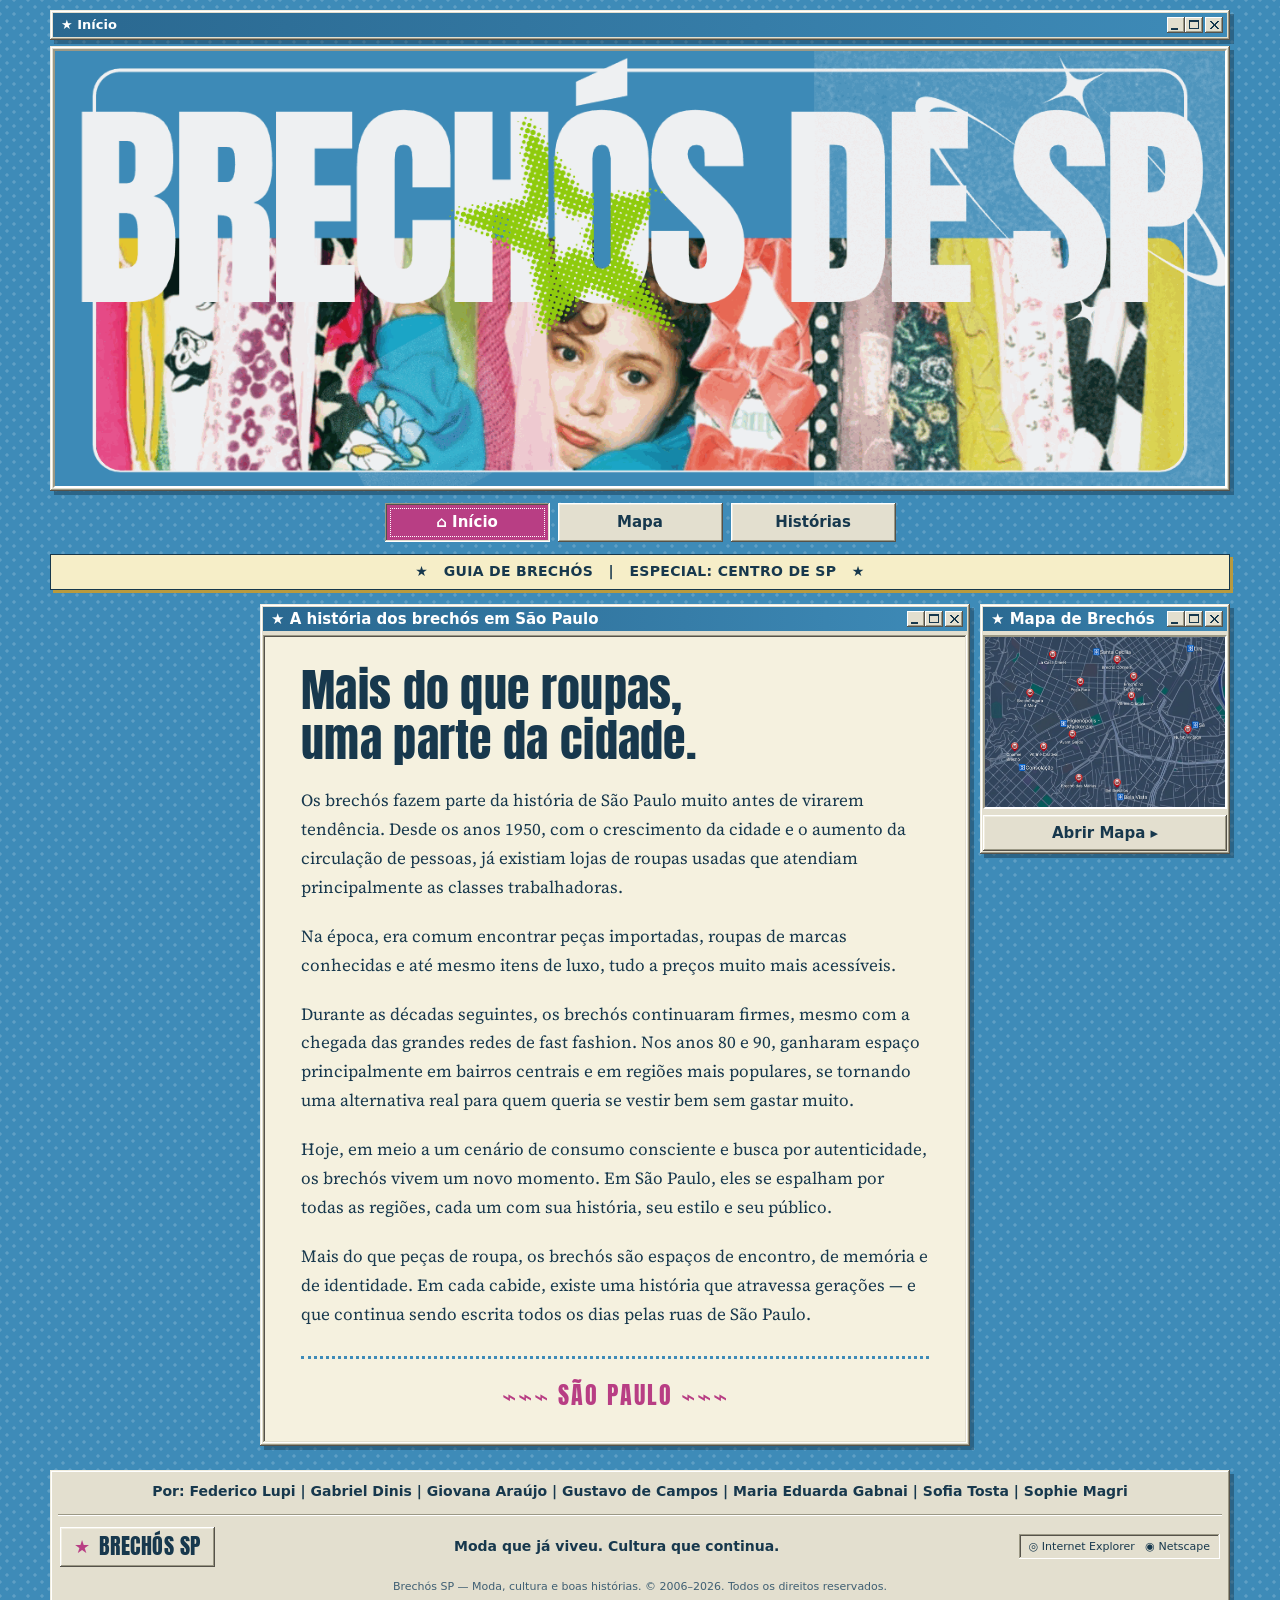
==== commit fa03cbd3: "header atualizada" ====
--- a/index.html
+++ b/index.html
@@ -22,7 +22,7 @@
     <div class="header-photo">
         <div class="city-silhouette">SÃO PAULO</div>
     </div>-->
-    <img src="img/headerq.jpeg" alt="" srcset="">
+    <img src="img/brechos_de_sp.gif" alt="Brechós SP">
 </header>
 
 <nav class="main-nav">
